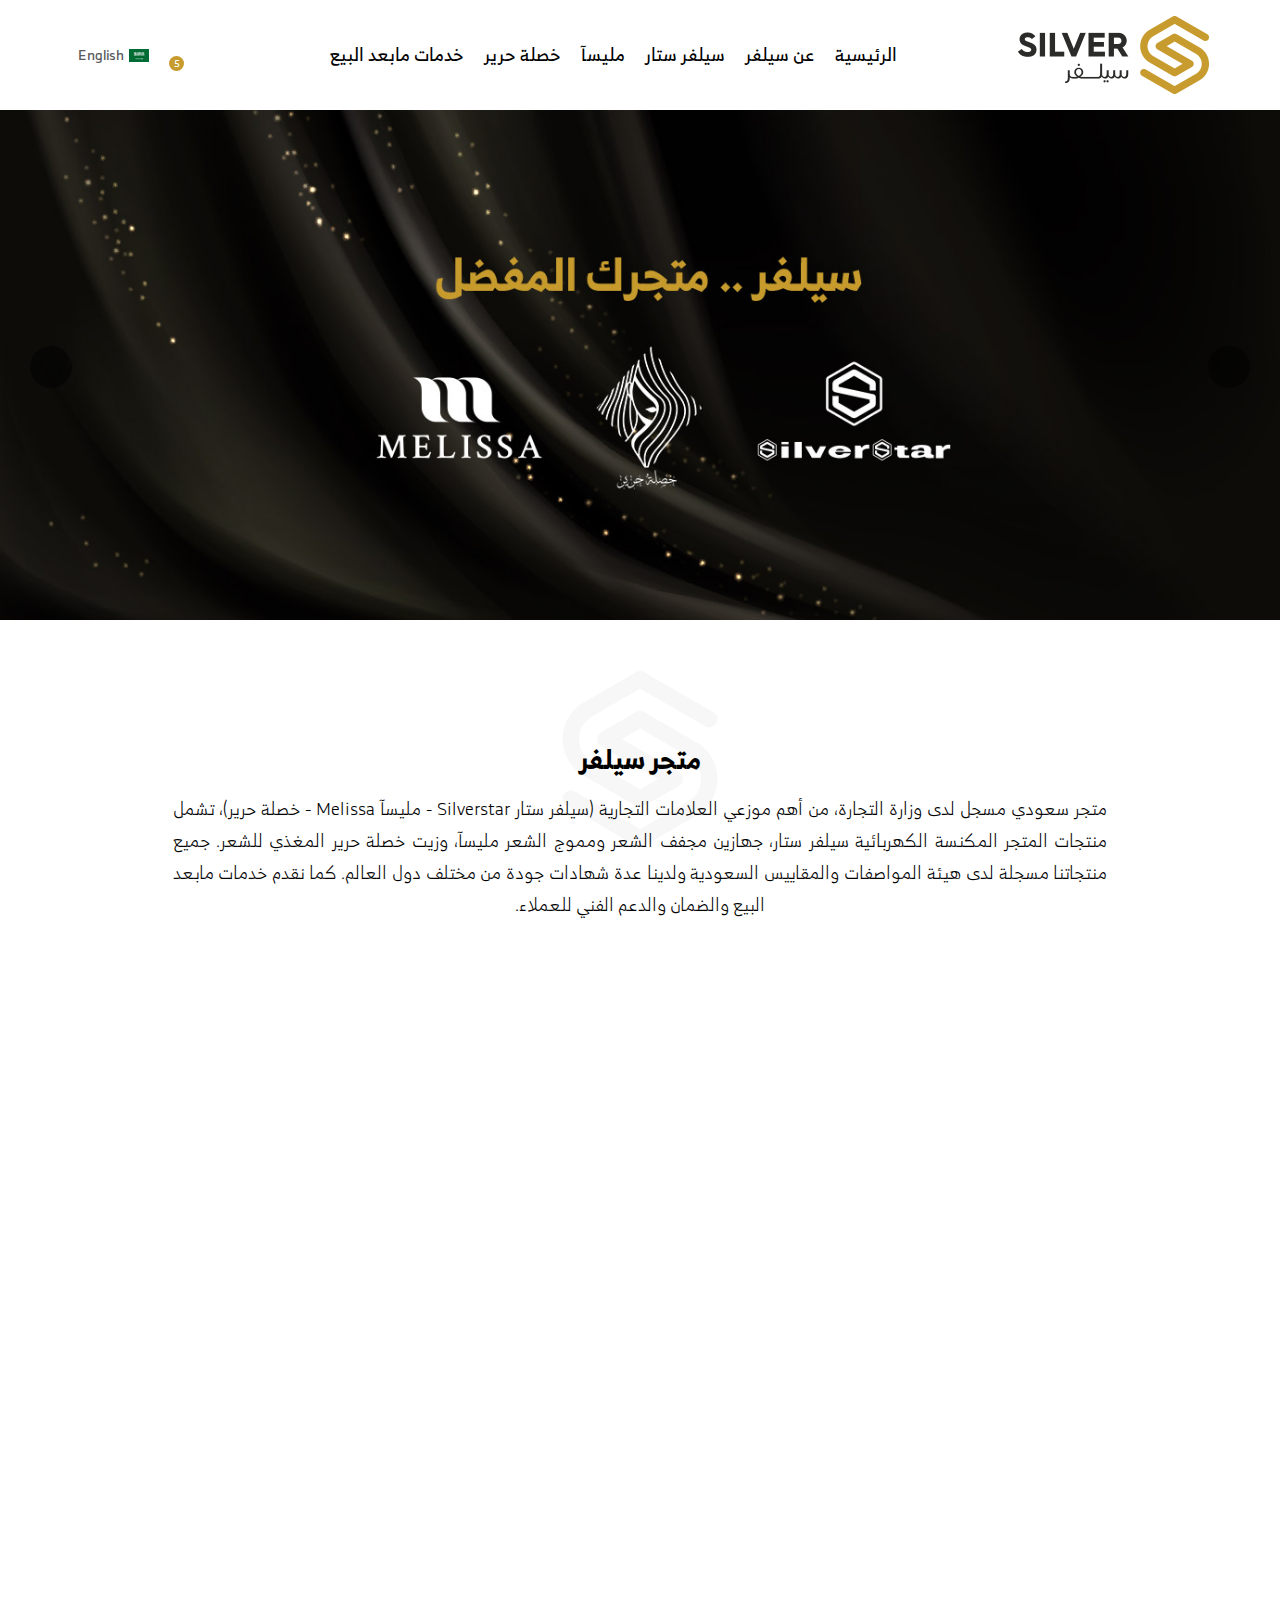
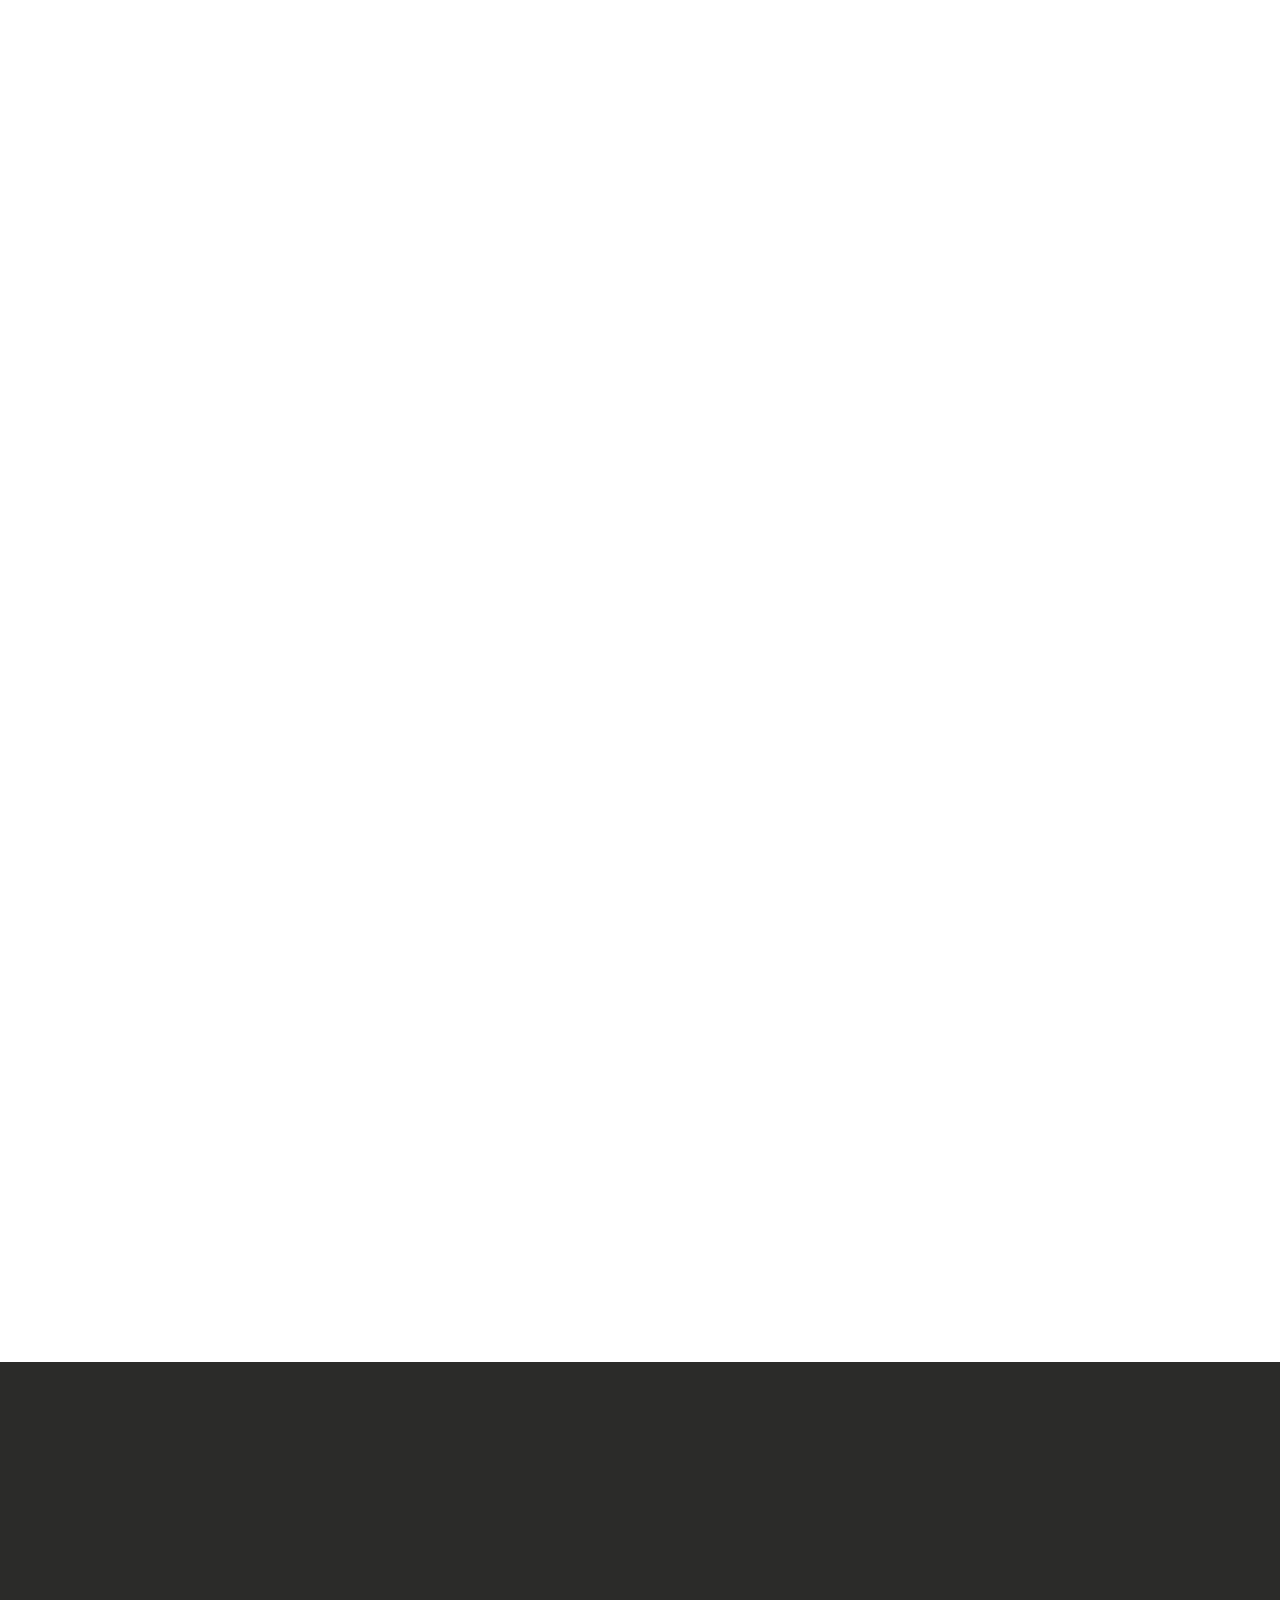
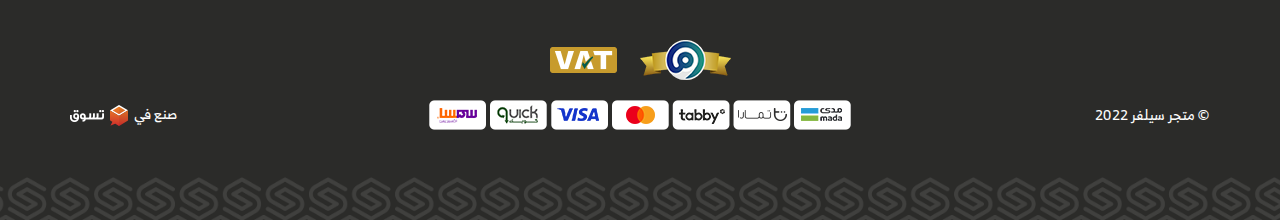
==== index.html @ 033abff6 "edit css" ====
<!DOCTYPE html>
<html lang="ar" dir="rtl">

<head>
    <meta charset="UTF-8">
    <meta http-equiv="X-UA-Compatible" content="IE=edge">
    <meta name="viewport" content="width=device-width, initial-scale=1.0">
    <link rel="icon" href="images/fav.png" type="image/png">
    <link rel="stylesheet" href="style/owl.carousel.min.css">
    <link rel="stylesheet" href="https://maxst.icons8.com/vue-static/landings/line-awesome/line-awesome/1.3.0/css/line-awesome.min.css">
    <link rel="stylesheet" href="style/animate.css">
    <link rel="stylesheet" href="style/bootstrap.min.css">
    <link rel="stylesheet" href="style/bootstrap-rtl.min.css">
    <link rel="stylesheet" href="style/main.css">
    <title>Silver | Home</title>
</head>
<body>

<!-- ~~~~~~~~~~~~~~~~~~~~~~~~~start header~~~~~~~~~~~~~~~~~~~~~ -->
<header>
  <div class="container">
    <div class="header">
      <div class="logo">
        <a href="/index.html" class="anc_gh">
          <img src="images/logo.png" alt="silver logo" width="192" height="80">
        </a>
      </div>
      <nav>

        <div class="navbar_">
          <i class="las la-times close_"></i>
          <div class="lang">
            <div  class="div_lang">
            <img src="images/ar.png" alt="language arabic" width="20" height="13">
            english
            <ul class="ul_gh drop_lang">
              <li><a href="./en.html" class="anc_lang anc_gh">english</a></li>
              <li><a href="./index.html" class="anc_lang anc_gh">العربية</a></li>
            </ul>
            </div>
          </div>
          <ul class="ul_nav ul_gh">
            <li><a href="#" class="anc_nav anc_gh">الرئيسية</a></li>
            <li><a href="#" class="anc_nav anc_gh">عن سيلفر</a></li>
            <li><a href="#" class="anc_nav anc_gh">سيلفر ستار</a></li>
            <li><a href="#" class="anc_nav anc_gh">مليسآ</a></li>
            <li><a href="#" class="anc_nav anc_gh">خصلة حرير</a></li>
            <li><a href="#" class="anc_nav anc_gh">خدمات مابعد البيع</a></li>
          </ul>
        </div>
      </nav>
      <div class="search_lang">
        <i class="las la-bars btn_sho-sear bars_"></i>
        <button class="btn_gh search_ btn_sho-sear">
          <i class="las la-search toggle_"></i>
        </button>
        <button class="btn_gh shopping_ btn_sho-sear">
          <i class="las la-shopping-cart"></i>
          <span>5</span>
        </button>
        <div class="lang">
          <div  class="div_lang">
          <img src="images/ar.png" alt="language arabic" width="20" height="13">
          english
          <ul class="ul_gh drop_lang">
            <li><a href="./en.html" class="anc_lang anc_gh">english</a></li>
            <li><a href="./index.html" class="anc_lang anc_gh">العربية</a></li>
          </ul>
          </div>
        </div>
      </div>
    </div>
    <div class="searsh_parant">
      <div class="search_div">
        <input type="text" placeholder="عن ماذا تبحث؟">
        <button class="search_click btn_gh">
          <i class="las la-search"></i>
        </button>
      </div>
    </div>
  </div>
</header>
<!-- ~~~~~~~~~~~~~~~~~~~~~~~~~start header~~~~~~~~~~~~~~~~~~~~~ -->

<!-- ~~~~~~~~~~~~~~~~~~~~~~~~~start slider~~~~~~~~~~~~~~~~~~~~~ -->
<div class="slider_parant wow fadeInDown">
    <div class="slider">
      <div class="owl-carousel">
        <div class="item">
          <a href="#" class="anc_slider anc_gh">
            <img src="images/slider.jpg" alt="slider img" width="1">
          </a>
        </div>
        <div class="item">
          <a href="#" class="anc_slider anc_gh">
            <img src="images/slider.jpg" alt="slider img" width="1">
          </a>
        </div>
        <div class="item">
          <a href="#" class="anc_slider anc_gh">
            <img src="images/slider.jpg" alt="slider img" width="1">
          </a>
        </div>
        <div class="item">
          <a href="#" class="anc_slider anc_gh">
            <img src="images/slider.jpg" alt="slider img" width="1">
          </a>
        </div>
      </div>
    </div>
</div>
<!-- ~~~~~~~~~~~~~~~~~~~~~~~~~end slider~~~~~~~~~~~~~~~~~~~~~~~ -->

<!-- ~~~~~~~~~~~~~~~~~~~~~~~~~start store~~~~~~~~~~~~~~~~~~~~~~ -->
<div class="store_parant">
  <div class="container">
    <div class="store">
      <div class="title_div">
        <h3 class="m_P_gh title_m">متجر سيلفر</h3>
        <img src="images/shape.png" alt="shape img" class="shape_pso">
      </div>
      <p class="m_P_gh silver_p wow fadeInDown">متجر سعودي مسجل لدى وزارة
        التجارة، من أهم موزعي العلامات التجارية (سيلفر ستار Silverstar - مليسآ Melissa - خصلة حرير)، تشمل منتجات المتجر المكنسة الكهربائية سيلفر ستار، جهازين مجفف 
        الشعر ومموج الشعر مليسآ، وزيت خصلة حرير المغذي للشعر. جميع منتجاتنا مسجلة لدى هيئة المواصفات والمقاييس السعودية ولدينا عدة شهادات جودة من مختلف دول 
        العالم.
        كما نقدم خدمات مابعد البيع والضمان والدعم الفني للعملاء.</p>
        <a href="#" class="anc_gh anc_banner wow fadeInDown">
          <img src="images/banners/1.jpg" alt="banner item">
        </a>
        <a href="#" class="anc_gh anc_banner wow fadeInDown">
          <img src="images/banners/2.jpg" alt="banner item">
        </a>
        <a href="#" class="anc_gh anc_banner wow fadeInDown">
          <img src="images/banners/3.jpg" alt="banner item">
        </a>
    </div>
  </div>
</div>
<!-- ~~~~~~~~~~~~~~~~~~~~~~~~~~~end store~~~~~~~~~~~~~~~~~~~~~~ -->

<!-- ~~~~~~~~~~~~~~~~~~~~~~~~~start testimonials~~~~~~~~~~~~~~~ -->
<div class="testimonials_parant wow pulse  animated">
  <div class="container">
    <div class="testimonials">
      <h3 class="m_P_gh title_m"> ماذا يقول عنا العملاء؟</h3>
      <div class="owl-carousel">
        <div class="item">
          <div class="div_item">
            <i class="las la-quote-right"></i>
            <h4 class="m_P_gh testi_t">نايف العتيبي</h4>
            <div class="stars">
              <i class="las la-star active_"></i>
              <i class="las la-star active_"></i>
              <i class="las la-star active_"></i>
              <i class="las la-star active_"></i>
              <i class="las la-star"></i>
            </div>
            <p class="m_P_gh testi_p">خلافاَ للإعتقاد السائد فإن لوريم إيبسوم ليس نصاَ عشوائياً، بل إن له جذور في الأدب اللاتيني الكلاسيكي منذ العام 45 قبل الميلاد</p>
          </div>
        </div>
        <div class="item">
          <div class="div_item">
            <i class="las la-quote-right"></i>
            <h4 class="m_P_gh testi_t">نايف العتيبي</h4>
            <div class="stars">
              <i class="las la-star active_"></i>
              <i class="las la-star active_"></i>
              <i class="las la-star active_"></i>
              <i class="las la-star active_"></i>
              <i class="las la-star"></i>
            </div>
            <p class="m_P_gh testi_p">خلافاَ للإعتقاد السائد فإن لوريم إيبسوم ليس نصاَ عشوائياً، بل إن له جذور في الأدب اللاتيني الكلاسيكي منذ العام 45 قبل الميلاد</p>
          </div>
        </div>
        <div class="item">
          <div class="div_item">
            <i class="las la-quote-right"></i>
            <h4 class="m_P_gh testi_t">نايف العتيبي</h4>
            <div class="stars">
              <i class="las la-star active_"></i>
              <i class="las la-star active_"></i>
              <i class="las la-star active_"></i>
              <i class="las la-star active_"></i>
              <i class="las la-star"></i>
            </div>
            <p class="m_P_gh testi_p">خلافاَ للإعتقاد السائد فإن لوريم إيبسوم ليس نصاَ عشوائياً، بل إن له جذور في الأدب اللاتيني الكلاسيكي منذ العام 45 قبل الميلاد</p>
          </div>
        </div>
        <div class="item">
          <div class="div_item">
            <i class="las la-quote-right"></i>
            <h4 class="m_P_gh testi_t">نايف العتيبي</h4>
            <div class="stars">
              <i class="las la-star active_"></i>
              <i class="las la-star active_"></i>
              <i class="las la-star active_"></i>
              <i class="las la-star active_"></i>
              <i class="las la-star"></i>
            </div>
            <p class="m_P_gh testi_p">خلافاَ للإعتقاد السائد فإن لوريم إيبسوم ليس نصاَ عشوائياً، بل إن له جذور في الأدب اللاتيني الكلاسيكي منذ العام 45 قبل الميلاد</p>
          </div>
        </div>
      </div>
    </div>
  </div>
</div>
<!-- ~~~~~~~~~~~~~~~~~~~~~~~~~end testimonials~~~~~~~~~~~~~~~~~ -->

<!-- ~~~~~~~~~~~~~~~~~~~~~~~~~start features~~~~~~~~~~~~~~~~~~~ -->
<div class="features_parant wow fadeInDown">
  <div class="container">
    <div class="features">
      <div class="feat_div">
        <i class="las la-shield-alt"></i>
        <div class="text_div">
          <h4 class="m_P_gh feat_title">منتجات عالية الجودة</h4>
          <p class="m_P_gh feat_p">ضمان لمدة عام كامل</p>
        </div>
      </div>
      <div class="feat_div">
        <i class="las la-credit-card"></i>
        <div class="text_div">
          <h4 class="m_P_gh feat_title">وسائل دفع متعدة</h4>
          <p class="m_P_gh feat_p">امنه وموثوثة 100%</p>
        </div>
      </div>
      <div class="feat_div">
        <i class="las la-calendar-check"></i>
        <div class="text_div">
          <h4 class="m_P_gh feat_title">الدفع بالتقسيط</h4>
          <p class="m_P_gh feat_p">عبر شركتي تابي وتمارا</p>
        </div>
      </div>
      <div class="feat_div">
        <i class="las la-headset"></i>
        <div class="text_div">
          <h4 class="m_P_gh feat_title">دعم فني للعملاء</h4>
          <p class="m_P_gh feat_p">خدمة مميزه 24/7</p>
        </div>
      </div>
    </div>
  </div>
</div>
<!-- ~~~~~~~~~~~~~~~~~~~~~~~~~end features~~~~~~~~~~~~~~~~~~~~~ -->
<!-- ~~~~~~~~~~~~~~~~~~~~~start footer~~~~~~~~~~~~~~~~~~~~~~~~~ -->
<footer>
  <div class="container">
    <div class="footer wow fadeInDown">
      <div class="row">
        <div class="col-md-2">
          <div class="logo_f">
            <a href="/index.html" class="anc_logo_">
              <img src="images/logo_f.png" alt="logo footer">
            </a>
          </div>
        </div>
        <div class="col-md-2">
          <div class="f_div">
            <h2 class="f_btn m_P_gh" role="button" data-toggle="collapse" data-target="#ac"> معلومات</h2>
            <ul id="ac" class="ul_list ul_gh collapse">
              <li><a href="#" class="anc_gh">من نحن</a></li>
              <li><a href="#" class="anc_gh"> الشحن والتوصيل</a></li>
              <li><a href="#" class="anc_gh">الحسابات البنكية</a></li>
              <li><a href="#" class="anc_gh">الخصوصية</a></li>
              <li><a href="#" class="anc_gh">شروط الإستخدام</a></li>
            </ul>
          </div>
        </div>
        <div class="col-md-2">
          <div class="f_div">
            <h2 class="m_P_gh f_btn" role="button" data-toggle="collapse" data-target="#acd"> خدمة العملاء</h2>
            <ul id="acd" class="ul_list ul_gh collapse">
              <li><a href="#" class="anc_gh"> اتصل بنا</a></li>
              <li><a href="#" class="anc_gh">ارجاع الطلب  </a></li>
              <li><a href="#" class="anc_gh"> خريطة الموقع</a></li>
            </ul>
          </div>
        </div>
        <div class="col-md-2">
          <div class="f_div">
            <h2 class="m_P_gh f_btn" role="button" data-toggle="collapse" data-target="#acf"> اضافات</h2>
            <ul id="acf" class="ul_list ul_gh collapse">
              <li><a href="#" class="anc_gh">الشركات </a></li>
              <li><a href="#" class="anc_gh"> قسائم الهدايا </a></li>
              <li><a href="#" class="anc_gh"> نظام العمولة</a></li>
              <li><a href="#" class="anc_gh">العروض المميزة</a></li>
            </ul>
          </div>
        </div>
        <div class="col-md-4">
          <div class="newslatter">
            <h4 class="m_P_gh f_btn">النشرة البريدية</h4>
            <div>
              <p class="m_P_gh">اشترك في النشرة البريدية ليصلك جديد منتجاتنا وعروضنا</p>
              <div class="input_div">
                <input type="text" placeholder="ادخل بريدك الإلكتروني">
                <button class="btn_gh btn_newsla">
                  اشتراك
                </button>
              </div>
              <div class="social_media">
                <ul class="ul_gh ul_social">
                  <li><a href="#"><i class="lab la-instagram"></i></a></li>
                  <li><a href="#"><i class="lab la-whatsapp"></i></a></li>
                  <li><a href="#"><i class="lab la-twitter"></i></a></li>
                </ul>
              </div>
            </div>
          </div>
        </div>
      </div>
    </div>
  </div>
</footer>
<!-- ~~~~~~~~~~~~~~~~~~~~~end footer~~~~~~~~~~~~~~~~~~~~~~~~~~~ -->

<!-- ~~~~~~~~~~~~~~~~~~~start copyright~~~~~~~~~~~~~~~~~~~~~~~~ -->
<div class="copyright_parant">
  <img src="images/Shape_f.png" alt="shape footer" class="shape_f">
  <div class="container">
    <div class="copyright">
      <div>
        <a href="https://maroof.sa/30220" class="anc_gh maroof">
          <img src="images/maroof.png" alt="maroof">
        </a>
        <a href="#" class="anc_gh">
          <img src="images/vat.png" alt="vat">
        </a>
      </div>
      <div class="tasawk_div">
        <p class="m_P_gh">
          ©
          متجر سيلفر 2022
        </p>
        <img src="images/visa.png" alt="visa" class="visa">
        <p class="m_P_gh">
          صنع في
          <a href="https://tasawk.com.sa/" class="anc_tasawk">
            <img src="images/tasawk.png" alt="tasawk" class="tasawk_logo">
          </a>
        </p>
      </div>
    </div>
  </div>
</div>
<!-- ~~~~~~~~~~~~~~~~~~~~~end copyright~~~~~~~~~~~~~~~~~~~~~~~~ -->



    <script src="js/jquery-2.2.1.min.js"></script>
    <script src="js/bootstrap.min.js"></script>
    <script src="js/owl.carousel.min.js"></script>
    <script src="js/wow.min.js"></script>
    <script src="js/script.js"></script>
</body>

</html>
---- style/main.css ----
@charset "UTF-8";
header {
  padding: 15px 0;
}

header .header {
  display: -webkit-box;
  display: -ms-flexbox;
  display: flex;
  -webkit-box-align: center;
      -ms-flex-align: center;
          align-items: center;
  -webkit-box-pack: justify;
      -ms-flex-pack: justify;
          justify-content: space-between;
}

.logo img {
  width: auto;
  height: auto;
}

.close_, .bars_ {
  display: none;
}

.lang {
  position: relative;
}

.lang .div_lang, .lang .drop_lang .anc_lang, .navbar_ .lang .drop_lang .anc_lang {
  display: -webkit-box;
  display: -ms-flexbox;
  display: flex;
  -webkit-box-align: center;
      -ms-flex-align: center;
          align-items: center;
  -webkit-box-pack: center;
      -ms-flex-pack: center;
          justify-content: center;
  color: #57595b;
  font-size: 14px;
  font-weight: 400;
  text-transform: capitalize;
  -webkit-transition: .5s;
  transition: .5s;
  z-index: 111;
  cursor: pointer;
}

.lang .div_lang:hover, .lang .drop_lang .anc_lang:hover {
  color: #c79b2d;
}

.lang .div_lang:hover::after, .lang .drop_lang .anc_lang:hover::after {
  color: #c79b2d;
}

.lang .div_lang:hover .drop_lang, .lang .drop_lang .anc_lang:hover .drop_lang {
  opacity: 1;
  visibility: visible;
  z-index: 50;
}

.lang .div_lang img, .lang .drop_lang .anc_lang img, .navbar_ .lang .drop_lang .anc_lang img {
  -webkit-margin-end: 5px;
          margin-inline-end: 5px;
}

.lang .div_lang::after, .lang .drop_lang .anc_lang::after, .navbar_ .lang .drop_lang .anc_lang::after {
  content: "\";
  font-family: "line Awesome Free";
  font-weight: 900;
  color: #57595b;
  font-size: 8px;
  -webkit-transition: .5s;
  transition: .5s;
  -webkit-margin-start: 2px;
          margin-inline-start: 2px;
}

.lang .drop_lang {
  position: absolute;
  top: 25px;
  -webkit-transform: translateX(-50%);
          transform: translateX(-50%);
  left: 50%;
  background-color: #ffffff;
  -webkit-box-shadow: 0px 0px 5px 0px #0000001a;
          box-shadow: 0px 0px 5px 0px #0000001a;
  padding: 10px 0;
  min-width: 100px;
  border-radius: 8px;
  visibility: hidden;
  opacity: 0;
  z-index: 0;
  -webkit-transition: .5s;
  transition: .5s;
}

.lang .drop_lang li:first-child {
  margin-bottom: 5px;
}

.lang .drop_lang .anc_lang::after {
  display: none;
}

nav {
  -webkit-transition: .5s;
  transition: .5s;
}

.navbar_ .lang {
  display: none;
  position: relative;
}

.navbar_ .lang .div_lang, .navbar_ .lang .drop_lang .anc_lang {
  display: -webkit-box;
  display: -ms-flexbox;
  display: flex;
  -webkit-box-align: center;
      -ms-flex-align: center;
          align-items: center;
  -webkit-box-pack: center;
      -ms-flex-pack: center;
          justify-content: center;
  color: #57595b;
  font-size: 14px;
  font-weight: 400;
  text-transform: capitalize;
  -webkit-transition: .5s;
  transition: .5s;
  z-index: 111;
  cursor: pointer;
}

.navbar_ .lang .div_lang:hover, .navbar_ .lang .drop_lang .anc_lang:hover {
  color: #c79b2d;
}

.navbar_ .lang .div_lang:hover::after, .navbar_ .lang .drop_lang .anc_lang:hover::after {
  color: #c79b2d;
}

.navbar_ .lang .div_lang:hover .drop_lang, .navbar_ .lang .drop_lang .anc_lang:hover .drop_lang {
  opacity: 1;
  visibility: visible;
  z-index: 50;
}

.navbar_ .lang .div_lang img, .navbar_ .lang .drop_lang .anc_lang img {
  -webkit-margin-end: 5px;
          margin-inline-end: 5px;
}

.navbar_ .lang .div_lang::after, .navbar_ .lang .drop_lang .anc_lang::after {
  content: "\";
  font-family: "line Awesome Free";
  font-weight: 900;
  color: #57595b;
  font-size: 8px;
  -webkit-transition: .5s;
  transition: .5s;
  -webkit-margin-start: 2px;
          margin-inline-start: 2px;
}

.navbar_ .lang .drop_lang {
  position: absolute;
  top: 25px;
  -webkit-transform: translateX(-50%);
          transform: translateX(-50%);
  left: 50%;
  background-color: #ffffff;
  -webkit-box-shadow: 0px 0px 5px 0px #0000001a;
          box-shadow: 0px 0px 5px 0px #0000001a;
  padding: 10px 0;
  min-width: 100px;
  border-radius: 8px;
  visibility: hidden;
  opacity: 0;
  z-index: 0;
  -webkit-transition: .5s;
  transition: .5s;
}

.navbar_ .lang .drop_lang li:first-child {
  margin-bottom: 5px;
}

.navbar_ .lang .drop_lang .anc_lang::after {
  display: none;
}

html[dir="ltr"] .navbar_ .lang {
  left: 20px;
}

html[dir="rtl"] .navbar_ .lang {
  right: 20px;
}

.navbar_ .ul_nav {
  display: -webkit-box;
  display: -ms-flexbox;
  display: flex;
  -webkit-box-align: center;
      -ms-flex-align: center;
          align-items: center;
}

.navbar_ .ul_nav li:not(:last-child) .anc_nav {
  -webkit-margin-end: 20px;
          margin-inline-end: 20px;
}

.navbar_ .ul_nav .anc_nav {
  font-size: 18px;
  font-weight: 400;
  color: #000;
  text-transform: capitalize;
  -webkit-transition: .5s;
  transition: .5s;
}

.navbar_ .ul_nav .anc_nav:hover {
  color: #c79b2d;
}

.search_lang {
  display: -webkit-box;
  display: -ms-flexbox;
  display: flex;
  -webkit-box-align: center;
      -ms-flex-align: center;
          align-items: center;
  -webkit-box-pack: center;
      -ms-flex-pack: center;
          justify-content: center;
}

.search_lang .btn_sho-sear {
  font-size: 24px;
  color: #000;
  -webkit-margin-end: 30px;
          margin-inline-end: 30px;
  -webkit-transition: .5s;
  transition: .5s;
}

.search_lang .btn_sho-sear:hover {
  color: #c79b2d;
}

.search_lang .shopping_ {
  position: relative;
}

.search_lang .shopping_ span {
  font-size: 10px;
  position: absolute;
  right: -5px;
  top: 1px;
  background-color: #c79b2d;
  border-radius: 50%;
  width: 15px;
  height: 15px;
  font-weight: 400;
  color: #ffffff;
  display: -webkit-box;
  display: -ms-flexbox;
  display: flex;
  -webkit-box-align: center;
      -ms-flex-align: center;
          align-items: center;
  -webkit-box-pack: center;
      -ms-flex-pack: center;
          justify-content: center;
}

.searsh_parant {
  text-align: center;
  display: none;
}

.search_div {
  width: 90%;
  margin: 10px auto 0;
  position: relative;
}

.search_div input {
  height: 45px;
  border-radius: 22.5px;
  width: 100%;
  border: 1px solid transparent;
  background-color: #f7f7f7;
  padding: 0 20px;
}

.search_div input:focus {
  outline: 0;
  border-color: #c79b2d;
}

.search_div .search_click {
  position: absolute;
  -webkit-transform: translateY(-50%);
          transform: translateY(-50%);
  top: 50%;
  font-size: 20px;
  -webkit-transition: .5s;
  transition: .5s;
  width: 35px;
  height: 35px;
  border-radius: 50%;
  background-color: #c79b2d;
  color: #ffffff;
}

html[dir="ltr"] .search_div .search_click {
  right: 5px;
}

html[dir="rtl"] .search_div .search_click {
  left: 5px;
}

.search_div .search_click:hover {
  background-color: transparent;
  color: #c79b2d;
}

.la-search {
  -webkit-transform: rotate(-90deg);
          transform: rotate(-90deg);
}

@media only screen and (max-width: 767px) {
  header {
    padding: 5px 0;
  }
  .bars_ {
    display: block;
  }
  .lang {
    display: none;
  }
  .close_ {
    display: block;
    position: absolute;
    top: 20px;
    font-size: 20px;
  }
  html[dir="rtl"] .close_ {
    left: 20px;
  }
  html[dir="ltr"] .close_ {
    right: 20px;
  }
  .logo img {
    width: 130px;
  }
  .search_div {
    width: 100%;
    margin-top: 10px;
  }
  nav {
    position: fixed;
    top: 0;
    width: 100%;
    height: 100%;
    z-index: 99;
    display: -webkit-box;
    display: -ms-flexbox;
    display: flex;
    -webkit-box-pack: center;
        -ms-flex-pack: center;
            justify-content: center;
    padding-top: 100px;
    -webkit-transition: .5s;
    transition: .5s;
    background-color: #ffffff;
  }
  html[dir="ltr"] nav {
    left: -100%;
  }
  html[dir="rtl"] nav {
    right: -100%;
  }
  nav .navbar_ .lang {
    position: absolute;
    top: 20px;
    display: block;
  }
  nav .navbar_ .ul_nav {
    -webkit-box-orient: vertical;
    -webkit-box-direction: normal;
        -ms-flex-direction: column;
            flex-direction: column;
  }
  nav .navbar_ .ul_nav li:not(:last-child) .anc_nav {
    -webkit-margin-end: 0;
            margin-inline-end: 0;
    margin-bottom: 10px;
  }
  nav .navbar_ .ul_nav .anc_nav {
    margin: 0;
  }
  .search_lang .btn_sho-sear {
    -webkit-margin-end: 0px;
            margin-inline-end: 0px;
    -webkit-margin-start: 15px;
            margin-inline-start: 15px;
  }
}

html[dir="ltr"] .open_ {
  left: 0;
}

html[dir="rtl"] .open_ {
  right: 0;
}

footer {
  padding: 70px 0 15px;
  background-color: #2b2b29;
}

footer .logo_f {
  margin-top: -9px;
}

footer .f_btn {
  font-size: 17px;
  color: #ffffff;
  margin-bottom: 15px;
  font-weight: 700;
  text-transform: capitalize;
  cursor: inherit;
}

footer .ul_list {
  text-align: start;
}

footer .ul_list a {
  font-size: 16px;
  font-weight: 400;
  line-height: 2;
  -webkit-transition: .5s;
  transition: .5s;
  color: #9d9d9d;
  text-transform: capitalize;
}

footer .ul_list a:hover {
  color: #c79b2d;
}

html[dir="rtl"] footer .ul_list a:hover {
  -webkit-transform: translateX(-5px);
          transform: translateX(-5px);
}

html[dir="ltr"] footer .ul_list a:hover {
  -webkit-transform: translateX(5px);
          transform: translateX(5px);
}

footer .newslatter {
  text-align: start;
}

footer .newslatter p {
  font-size: 14px;
  color: #ffffff;
  font-weight: 400;
  margin-bottom: 20px;
}

footer .newslatter .input_div {
  position: relative;
  margin-bottom: 20px;
}

footer .newslatter .input_div input {
  width: 100%;
  height: 40px;
  background-color: #41413f;
  border: 1px solid transparent;
  -webkit-padding-start: 20px;
          padding-inline-start: 20px;
  border-radius: 23px;
  font-size: 14px;
  font-weight: 400;
  color: #a0a09f;
}

footer .newslatter .input_div input:focus {
  outline: 0;
  border-color: #c79b2d;
}

footer .newslatter .input_div .btn_newsla {
  position: absolute;
  -webkit-transform: translateY(-50%);
          transform: translateY(-50%);
  top: 50%;
  background-color: #ffffff;
  width: 82px;
  height: 30px;
  border-radius: 15px;
  -webkit-transition: .5;
  transition: .5;
  color: #000;
  font-size: 14px;
  font-weight: 700;
}

footer .newslatter .input_div .btn_newsla:hover {
  color: #ffffff;
  background-color: #c79b2d;
}

html[dir="rtl"] footer .newslatter .input_div .btn_newsla {
  left: 5px;
}

html[dir="ltr"] footer .newslatter .input_div .btn_newsla {
  right: 5px;
}

footer .ul_social {
  display: -webkit-box;
  display: -ms-flexbox;
  display: flex;
  -webkit-box-pack: center;
      -ms-flex-pack: center;
          justify-content: center;
}

footer .ul_social li:not(:last-child) a {
  -webkit-margin-end: 10px;
          margin-inline-end: 10px;
}

footer .ul_social a {
  color: #ffffff;
  font-size: 20px;
  -webkit-transition: .5s;
  transition: .5s;
  border-radius: 50%;
  width: 45px;
  height: 45px;
  background-color: #1a1a19;
  display: -webkit-box;
  display: -ms-flexbox;
  display: flex;
  -webkit-box-pack: center;
      -ms-flex-pack: center;
          justify-content: center;
  -webkit-box-align: center;
      -ms-flex-align: center;
          align-items: center;
}

footer .ul_social a:hover {
  color: #ffffff;
  -webkit-transform: translateY(-5px);
          transform: translateY(-5px);
  text-decoration: none;
  background-color: #c79b2d;
}

@media only screen and (max-width: 767px) {
  footer .ul_social .logo {
    text-align: center;
  }
}

@media only screen and (min-width: 992px) {
  .f_div .ul_list {
    display: block;
  }
  .newslatter .coll_ {
    display: block;
  }
}

@media only screen and (max-width: 991px) {
  footer {
    padding: 60px 0 20px;
  }
  footer .logo_f {
    text-align: center;
    margin-bottom: 30px;
  }
  footer .social_media {
    margin-bottom: 20px;
  }
  footer .ul_social {
    -webkit-box-pack: center;
        -ms-flex-pack: center;
            justify-content: center;
  }
  footer .ul_social li a {
    margin: 0 5px;
  }
  footer .f_div .f_btn {
    font-size: 16px;
    width: 100%;
    height: 100%;
    margin-bottom: 20px;
    text-align: start;
    cursor: pointer;
  }
  footer .f_div .f_btn::after {
    font-family: "line Awesome Free";
    content: "\";
    position: absolute;
    color: #ffffff;
    top: -11px;
    font-size: 12px;
    line-height: 3.273;
    font-weight: 900;
    -webkit-transition: .5s;
    transition: .5s;
  }
  html[dir="rtl"] footer .f_div .f_btn::after {
    left: 15px;
  }
  html[dir="ltr"] footer .f_div .f_btn::after {
    right: 15px;
  }
  footer .f_div .f_btn[aria-expanded="true"]::after {
    content: "\f106";
  }
  footer .newslatter {
    padding-top: 40px;
  }
  footer .newslatter .input_div .btn_newsla {
    font-size: 14px;
  }
  footer .newslatter .f_btn {
    font-size: 16px;
    text-align: center;
  }
  footer .newslatter p {
    text-align: center;
  }
  footer .f_div .ul_list a {
    -webkit-margin-start: 15px;
            margin-inline-start: 15px;
  }
  footer .f_div .ul_list li:last-child {
    margin-bottom: 30px;
  }
  footer .f_div .ul_list li:first-child {
    margin-top: -9px;
  }
}

.copyright_parant {
  background-color: #2b2b29;
  position: relative;
}

.copyright_parant .shape_f {
  position: absolute;
  bottom: 0;
  max-width: 100%;
}

.copyright_parant .copyright {
  display: -webkit-box;
  display: -ms-flexbox;
  display: flex;
  -webkit-box-orient: vertical;
  -webkit-box-direction: normal;
      -ms-flex-direction: column;
          flex-direction: column;
  text-align: center;
  padding-bottom: 90px;
}

.copyright_parant .copyright .maroof {
  margin-bottom: 20px;
  -webkit-margin-end: 20px;
          margin-inline-end: 20px;
  max-width: 100%;
}

.copyright_parant .copyright .tasawk_div {
  display: -webkit-box;
  display: -ms-flexbox;
  display: flex;
  -webkit-box-pack: justify;
      -ms-flex-pack: justify;
          justify-content: space-between;
  -webkit-box-align: center;
      -ms-flex-align: center;
          align-items: center;
}

.copyright_parant .copyright .tasawk_div p {
  font-size: 14px;
  color: #ffffff;
  font-weight: 400;
  width: 33.333%;
}

.copyright_parant .copyright .tasawk_div p:first-child {
  text-align: start;
}

.copyright_parant .copyright .tasawk_div p:last-child {
  text-align: end;
}

.copyright_parant .copyright .tasawk_div .tasawk_logo {
  -webkit-margin-start: 3px;
          margin-inline-start: 3px;
}

@media only screen and (max-width: 767px) {
  .copyright_parant .shape_f {
    display: none;
  }
  .copyright_parant .copyright {
    padding-bottom: 20px;
  }
  .copyright_parant .copyright > img {
    margin-bottom: 10px;
  }
  .copyright_parant .copyright .tasawk {
    width: 56%;
    margin: auto;
  }
  .copyright_parant .copyright .tasawk_div {
    -ms-flex-wrap: wrap;
        flex-wrap: wrap;
    overflow: hidden;
    -webkit-box-orient: vertical;
    -webkit-box-direction: normal;
        -ms-flex-direction: column;
            flex-direction: column;
  }
  .copyright_parant .copyright .tasawk_div p {
    width: 100%;
    display: block;
  }
  .copyright_parant .copyright .tasawk_div p:first-child {
    text-align: center;
    -webkit-box-ordinal-group: 3;
        -ms-flex-order: 2;
            order: 2;
    margin-bottom: 10px;
  }
  .copyright_parant .copyright .tasawk_div p:last-child {
    text-align: center;
    -webkit-box-ordinal-group: 4;
        -ms-flex-order: 3;
            order: 3;
  }
  .copyright_parant .copyright .tasawk_div .visa {
    margin-bottom: 20px;
    max-width: 100%;
  }
  .copyright_parant .copyright .tasawk_div .tasawk_logo {
    -webkit-margin-start: 3px;
            margin-inline-start: 3px;
    -webkit-box-ordinal-group: 2;
        -ms-flex-order: 1;
            order: 1;
  }
}

body {
  font-family: "RB";
  font-weight: normal;
  font-style: normal;
}

.ul_gh {
  list-style: none;
  padding: 0;
  margin: 0;
}

.m_P_gh {
  padding: 0;
  margin: 0;
}

.anc_gh {
  display: inline-block;
}

.anc_gh:hover {
  text-decoration: none;
}

.btn_gh {
  border: none;
  padding: 0;
  background-color: transparent;
  border: none;
  display: block;
  cursor: pointer;
  outline: none !important;
  -webkit-transition: 0.5s;
  transition: 0.5s;
}

.d_flex {
  display: -webkit-box;
  display: -ms-flexbox;
  display: flex;
  -webkit-box-align: center;
      -ms-flex-align: center;
          align-items: center;
  -webkit-box-pack: justify;
      -ms-flex-pack: justify;
          justify-content: space-between;
}

.moboverlay {
  position: fixed;
  display: none;
  top: 0;
  bottom: 0;
  right: 0;
  left: 0;
  background-color: rgba(0, 0, 0, 0.3);
  z-index: 99;
  overflow: hidden;
}

.over_ {
  overflow-y: hidden;
}

::-webkit-scrollbar {
  width: 10px;
  height: 100px;
}

/* Handle */
@font-face {
  font-family: 'RB';
  src: url("/fonts/RB-Light.woff2") format("woff2"), url("../fonts/RB-Light.woff") format("woff"), url("../fonts/RB-Light.ttf") format("truetype");
  font-weight: 300;
  font-style: normal;
  font-display: swap;
}

@font-face {
  font-family: 'RB';
  src: url("../fonts/RB-Regular.woff2") format("woff2"), url("../fonts/RB-Regular.woff") format("woff"), url("../fonts/RB-Regular.ttf") format("truetype");
  font-weight: 400;
  font-style: normal;
  font-display: swap;
}

@font-face {
  font-family: 'RB';
  src: url("../fonts/RB-Bold.woff2") format("woff2"), url("../fonts/RB-Bold.woff") format("woff"), url("../fonts/RB-Bold.ttf") format("truetype");
  font-weight: 700;
  font-style: normal;
  font-display: swap;
}

.slider {
  margin-bottom: 50px;
}

.slider .anc_slider {
  display: inline-block;
  width: 100%;
  overflow: hidden;
}

.slider .anc_slider img {
  max-width: 100%;
  -webkit-transition: 15s;
  transition: 15s;
}

.slider .anc_slider img:hover {
  -webkit-transform: scale(1.5);
          transform: scale(1.5);
}

.slider .owl-nav {
  display: -webkit-box;
  display: -ms-flexbox;
  display: flex;
  -webkit-box-pack: justify;
      -ms-flex-pack: justify;
          justify-content: space-between;
}

.slider .owl-nav button.owl-next,
.slider .owl-nav button.owl-prev {
  position: absolute;
  -webkit-transform: translateY(-50%);
          transform: translateY(-50%);
  top: 50%;
  font-size: 20px;
  color: white;
  background-color: rgba(0, 0, 0, 0.5);
  border-radius: 50%;
  width: 42px;
  height: 42px;
  -webkit-transition: .5s;
  transition: .5s;
  display: -webkit-box;
  display: -ms-flexbox;
  display: flex;
  -webkit-box-align: center;
      -ms-flex-align: center;
          align-items: center;
  -webkit-box-pack: center;
      -ms-flex-pack: center;
          justify-content: center;
}

.slider .owl-nav button.owl-next:hover,
.slider .owl-nav button.owl-prev:hover {
  background-color: #c79b2d;
}

.slider .owl-nav button.owl-next {
  left: 30px;
}

.slider .owl-nav button.owl-prev {
  right: 30px;
}

@media only screen and (max-width: 767px) {
  .slider .owl-nav {
    display: none;
  }
}

.slider .owl-dots {
  display: none;
}

@media only screen and (max-width: 767px) {
  .slider .owl-dots {
    display: block;
    position: absolute;
    bottom: 20px;
    left: 50%;
    -webkit-transform: translatex(-50%);
            transform: translatex(-50%);
    color: #2f466e;
    z-index: 9999;
  }
  .slider .owl-dots .owl-dot {
    width: 8px;
    height: 8px;
    border-radius: 50%;
    background-color: #929292;
    opacity: 0.5;
    -webkit-margin-end: 5px;
            margin-inline-end: 5px;
  }
  .slider .owl-dots .active {
    background-color: #c79b2d;
    opacity: 1;
    -webkit-transform: scale(1.2);
            transform: scale(1.2);
    outline: 0;
  }
  .slider .owl-dots {
    bottom: 20px;
  }
  .slider .owl-nav {
    display: none;
  }
}

.store {
  padding-top: 70px;
  margin-bottom: 80px;
  text-align: center;
}

.store .title_div {
  position: relative;
}

.store .title_div .title_m {
  font-size: 26px;
  color: #000;
  font-weight: 700;
  text-align: center;
  text-transform: capitalize;
  margin-bottom: 20px;
}

.store .title_div .shape_pso {
  position: absolute;
  -webkit-transform: translate(-50%, -50%);
          transform: translate(-50%, -50%);
  left: 50%;
  top: 50%;
  z-index: -1;
}

.store .silver_p {
  font-size: 18px;
  color: #000;
  font-weight: 300;
  text-align: justify;
  text-align-last: center;
  line-height: 32px;
  margin: 0 auto 70px;
  width: 82%;
}

.anc_banner {
  overflow: hidden;
  position: relative;
  margin-bottom: 30px;
}

.anc_banner img {
  max-width: 100%;
}

.anc_banner::before {
  background: #ffffffb3;
  bottom: 0;
  content: "";
  left: 0;
  opacity: 0;
  position: absolute;
  right: 0;
  top: 0;
  -webkit-transition: all .8s ease 0s;
  transition: all .8s ease 0s;
  z-index: 9;
}

.anc_banner::after {
  background: #ffffffb3;
  bottom: 0;
  content: "";
  left: 0;
  opacity: 0;
  position: absolute;
  right: 0;
  top: 0;
  padding: 0;
  -webkit-transition: all .8s ease 0s;
  transition: all .8s ease 0s;
  z-index: 9;
}

.anc_banner:hover::before {
  left: 50%;
  opacity: 1;
  -moz-opacity: 1;
  -khtml-opacity: 1;
  -webkit-opacity: 1;
  right: 50%;
}

.anc_banner:hover::after {
  bottom: 50%;
  opacity: 1;
  -moz-opacity: 1;
  -khtml-opacity: 1;
  -webkit-opacity: 1;
  top: 50%;
}

@media only screen and (max-width: 767px) {
  .store {
    padding-top: 10px;
    margin-bottom: 50px;
  }
  .store .title_div .shape_pso {
    width: 90px;
  }
  .store .silver_p {
    margin-bottom: 50px;
    font-size: 16px;
    width: 100%;
  }
  .anc_banner {
    margin-bottom: 15px;
  }
}

.testimonials {
  margin-bottom: 120px;
}

.testimonials .owl-nav {
  display: -webkit-box;
  display: -ms-flexbox;
  display: flex;
  -webkit-box-pack: justify;
      -ms-flex-pack: justify;
          justify-content: space-between;
}

.testimonials .owl-nav button.owl-next,
.testimonials .owl-nav button.owl-prev {
  position: absolute;
  -webkit-transform: translateY(-50%);
          transform: translateY(-50%);
  top: 50%;
  font-size: 20px;
  color: white;
  background-color: rgba(0, 0, 0, 0.5);
  border-radius: 50%;
  width: 42px;
  height: 42px;
  -webkit-transition: .5s;
  transition: .5s;
  display: -webkit-box;
  display: -ms-flexbox;
  display: flex;
  -webkit-box-align: center;
      -ms-flex-align: center;
          align-items: center;
  -webkit-box-pack: center;
      -ms-flex-pack: center;
          justify-content: center;
}

.testimonials .owl-nav button.owl-next:hover,
.testimonials .owl-nav button.owl-prev:hover {
  background-color: #c79b2d;
}

.testimonials .owl-nav button.owl-next {
  left: 30px;
}

.testimonials .owl-nav button.owl-prev {
  right: 30px;
}

@media only screen and (max-width: 767px) {
  .testimonials .owl-nav {
    display: none;
  }
}

.testimonials .owl-nav button.owl-next {
  left: -70px;
}

.testimonials .owl-nav button.owl-prev {
  right: -70px;
}

.testimonials .owl-dots {
  display: none;
}

.testimonials .title_m {
  font-size: 26px;
  color: #000;
  font-weight: 700;
  text-align: center;
  text-transform: capitalize;
  margin-bottom: 40px;
  font-size: 30px;
}

.div_item {
  padding: 40px 30px;
  background-color: #f7f7f7;
}

.div_item > i {
  font-size: 80px;
  color: #e6e6e6;
  position: absolute;
  top: 10px;
  z-index: 1;
}

html[dir="rtl"] .div_item > i {
  -webkit-transform: scaleX(-1);
          transform: scaleX(-1);
  left: 20px;
}

html[dir="ltr"] .div_item > i {
  right: 20px;
}

.div_item .testi_t {
  font-size: 16px;
  color: #2b2b29;
  font-weight: 700;
  margin-bottom: 10px;
}

.div_item .testi_p {
  font-size: 17px;
  z-index: 11;
  color: #000;
  font-weight: 300;
}

.div_item .stars {
  margin-bottom: 20px;
}

.div_item .stars i {
  color: #cfcfcf;
  font-size: 18px;
}

.div_item .stars i.active_ {
  color: #f6be28;
}

@media only screen and (max-width: 767px) {
  .testimonials {
    margin-bottom: 60px;
  }
  .testimonials .owl-dots {
    display: block;
    position: absolute;
    bottom: 20px;
    left: 50%;
    -webkit-transform: translatex(-50%);
            transform: translatex(-50%);
    color: #2f466e;
    z-index: 9999;
  }
  .testimonials .owl-dots .owl-dot {
    width: 8px;
    height: 8px;
    border-radius: 50%;
    background-color: #929292;
    opacity: 0.5;
    -webkit-margin-end: 5px;
            margin-inline-end: 5px;
  }
  .testimonials .owl-dots .active {
    background-color: #c79b2d;
    opacity: 1;
    -webkit-transform: scale(1.2);
            transform: scale(1.2);
    outline: 0;
  }
  .testimonials .title_m {
    margin-bottom: 30px;
    font-size: 23px;
  }
  .testimonials .owl-dots {
    display: block;
    bottom: 15px;
  }
  .testimonials .owl-nav {
    display: none;
  }
}

.features_parant {
  border-top: 1px solid #e6e6e6;
}

.features {
  padding: 40px 0;
  display: -webkit-box;
  display: -ms-flexbox;
  display: flex;
  -webkit-box-pack: justify;
      -ms-flex-pack: justify;
          justify-content: space-between;
}

.feat_div {
  display: -webkit-box;
  display: -ms-flexbox;
  display: flex;
  -webkit-box-align: center;
      -ms-flex-align: center;
          align-items: center;
}

.feat_div > i {
  font-size: 48px;
  color: #c79b2d;
  -webkit-margin-end: 30px;
          margin-inline-end: 30px;
}

.feat_div .feat_title {
  font-size: 20px;
  font-weight: 700;
  color: #000;
  margin-bottom: 10px;
}

html[dir="ltr"] .feat_div .feat_title {
  font-size: 18px;
}

.feat_div .feat_p {
  font-size: 16px;
  color: #757575;
}

@media only screen and (max-width: 991px) {
  .feat_div {
    -webkit-box-orient: vertical;
    -webkit-box-direction: normal;
        -ms-flex-direction: column;
            flex-direction: column;
  }
  .feat_div > i {
    -webkit-margin-end: 0px;
            margin-inline-end: 0px;
    margin-bottom: 15px;
  }
  .feat_div .feat_title {
    text-align: center;
  }
  .feat_div .feat_p {
    text-align: center;
  }
}

@media only screen and (max-width: 767px) {
  .features {
    -webkit-box-orient: vertical;
    -webkit-box-direction: normal;
        -ms-flex-direction: column;
            flex-direction: column;
  }
  .feat_div {
    margin-bottom: 20px;
  }
  .feat_div > i {
    margin-bottom: 5px;
  }
}
/*# sourceMappingURL=main.css.map */
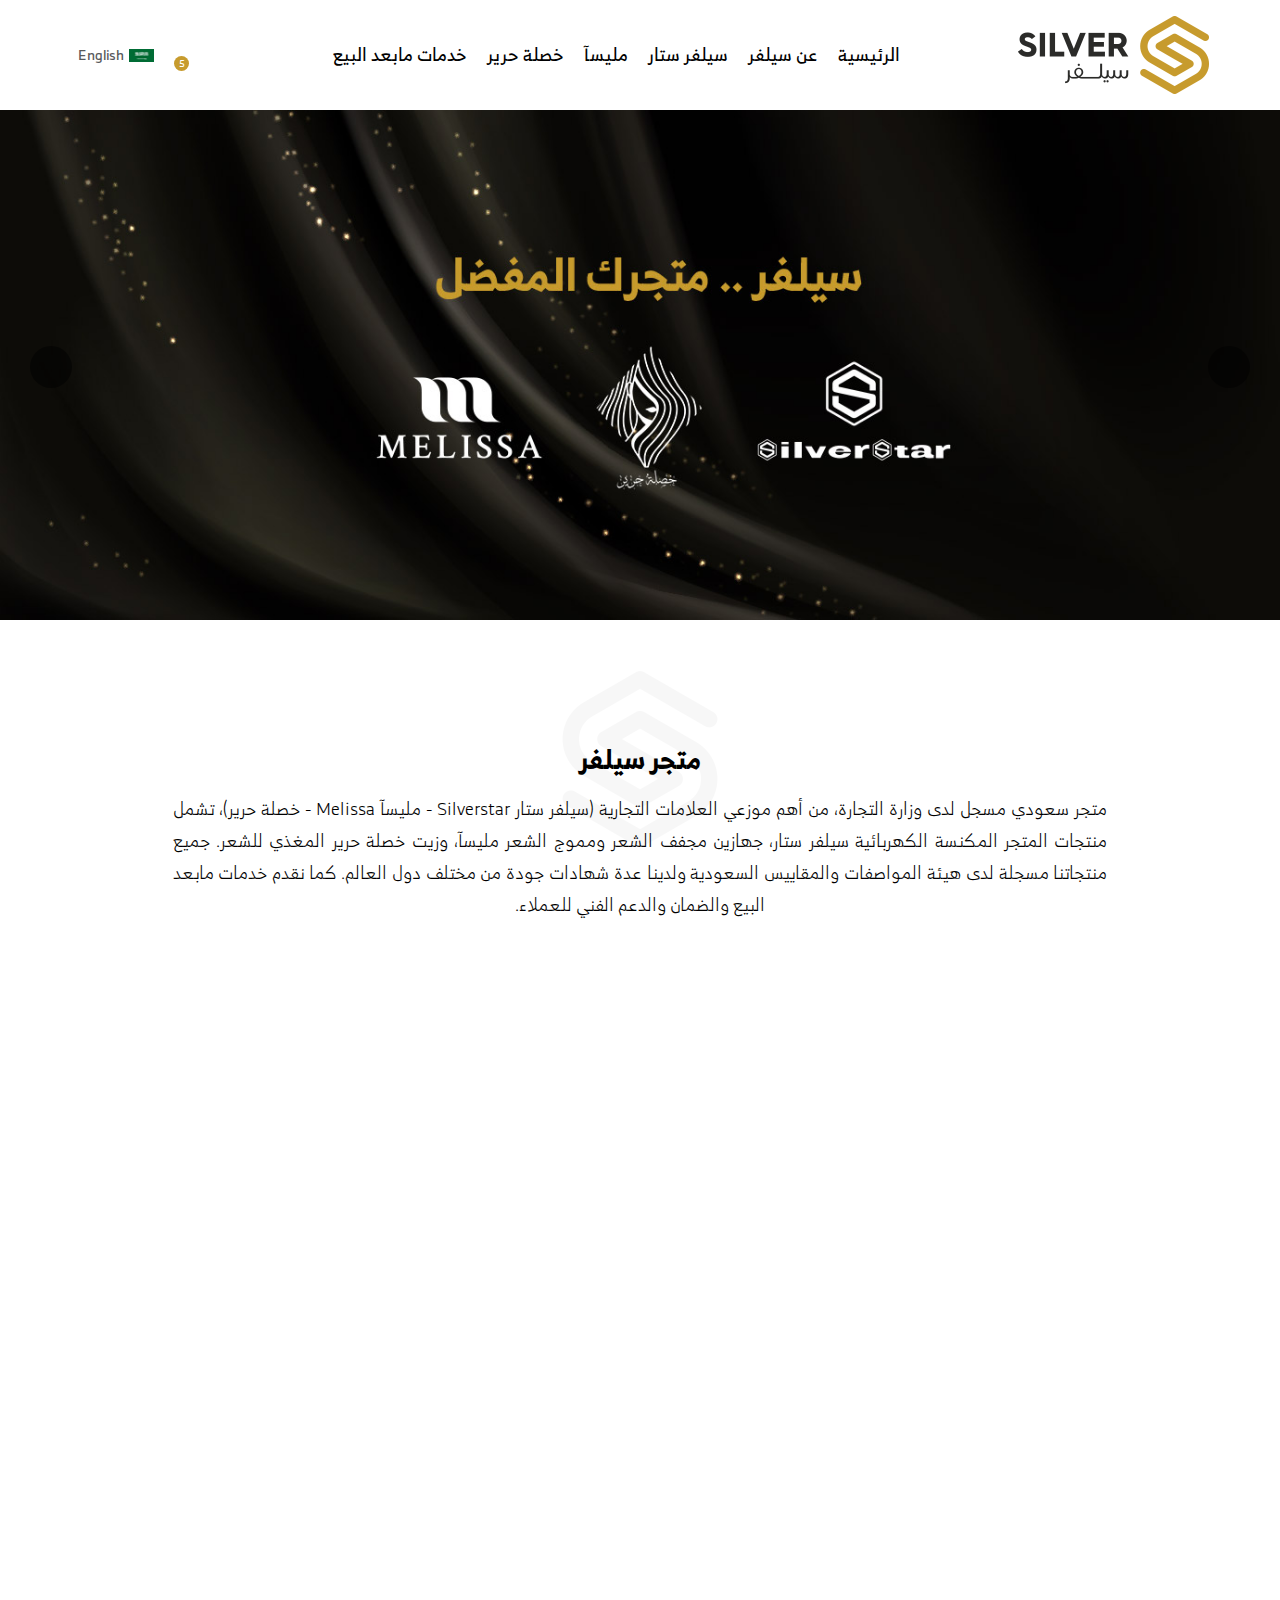
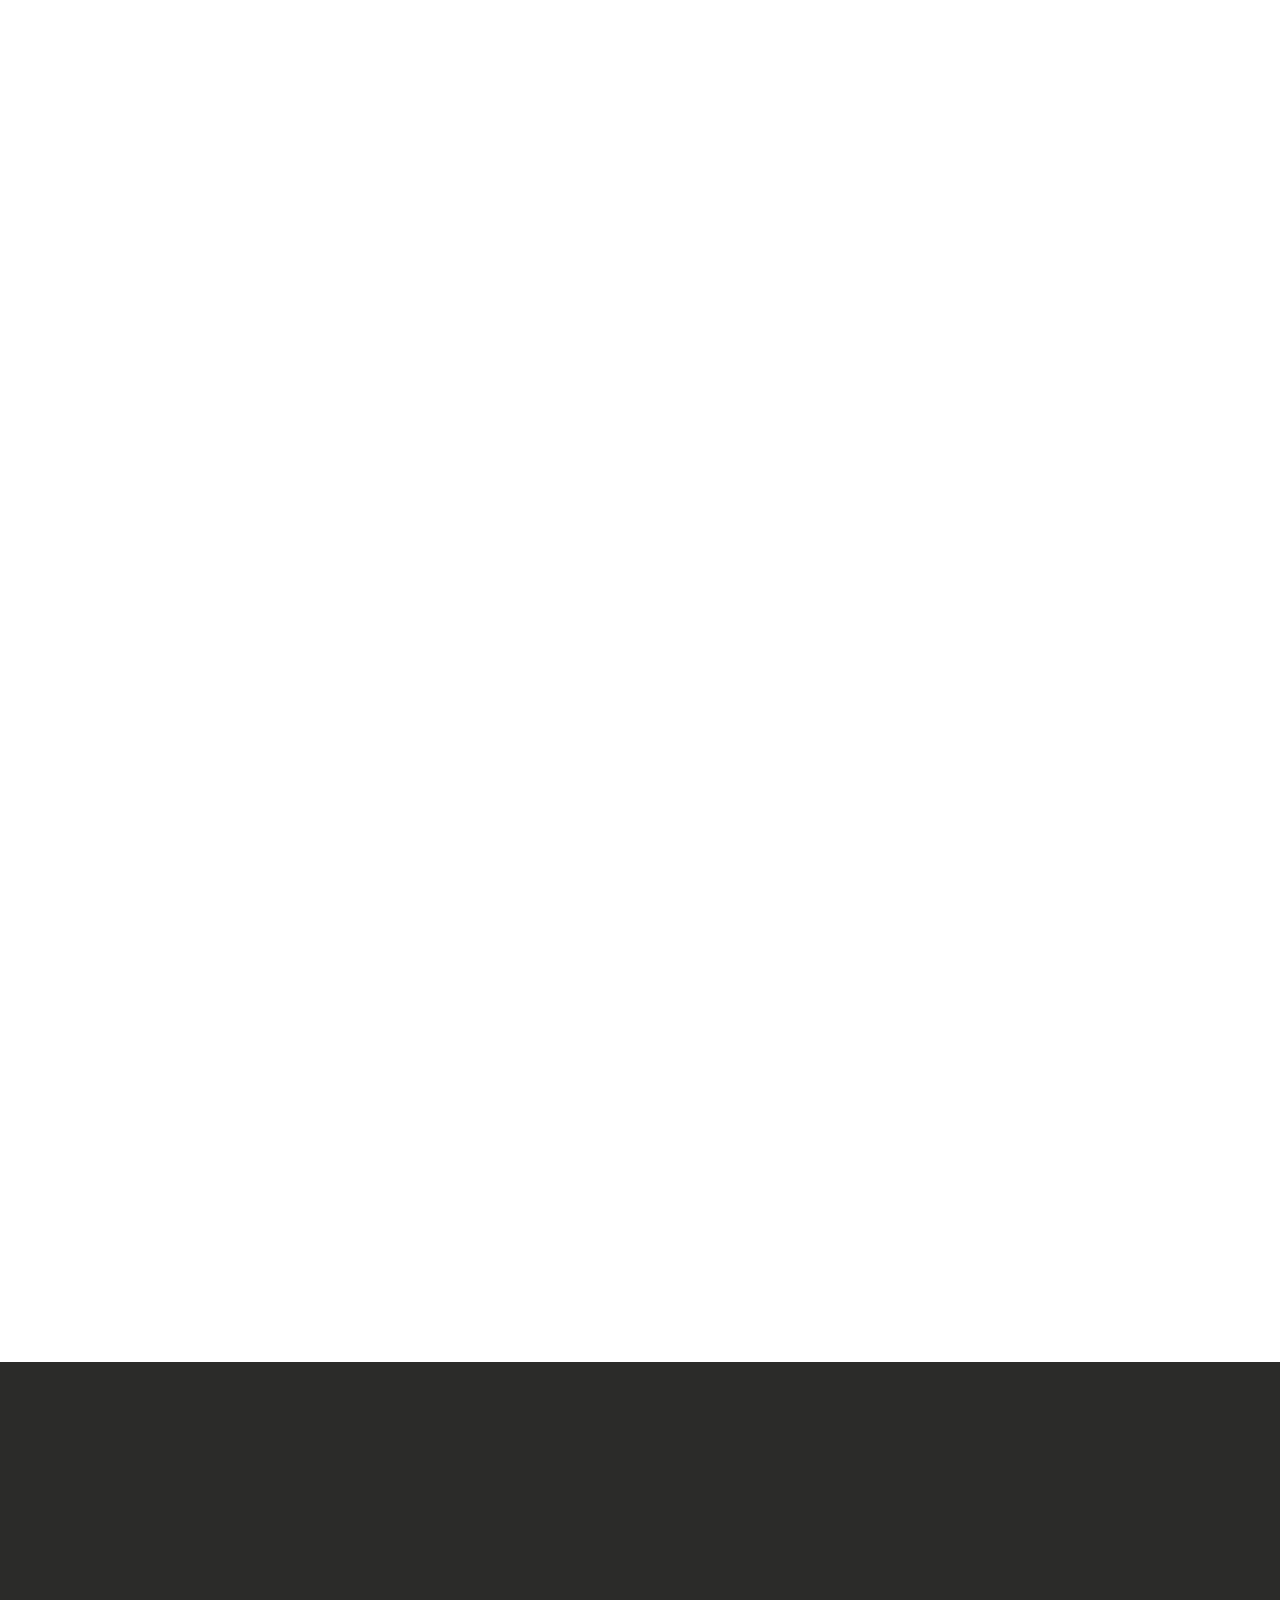
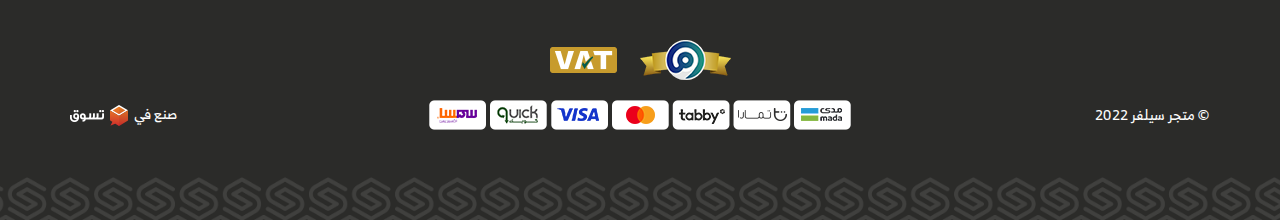
==== commit df95449f: "test" ====
--- a/index.html
+++ b/index.html
@@ -49,6 +49,7 @@
           </ul>
         </div>
       </nav>
+      
       <div class="search_lang">
         <i class="las la-bars btn_sho-sear bars_"></i>
         <button class="btn_gh search_ btn_sho-sear">
@@ -60,7 +61,7 @@
         </button>
         <div class="lang">
           <div  class="div_lang">
-          <img src="images/ar.png" alt="language arabic" width="20" height="13">
+          <img src="images/ar.png" alt="language arabic" width="25" height="13">
           english
           <ul class="ul_gh drop_lang">
             <li><a href="./en.html" class="anc_lang anc_gh">english</a></li>
@@ -80,6 +81,7 @@
     </div>
   </div>
 </header>
+
 <!-- ~~~~~~~~~~~~~~~~~~~~~~~~~start header~~~~~~~~~~~~~~~~~~~~~ -->
 
 <!-- ~~~~~~~~~~~~~~~~~~~~~~~~~start slider~~~~~~~~~~~~~~~~~~~~~ -->
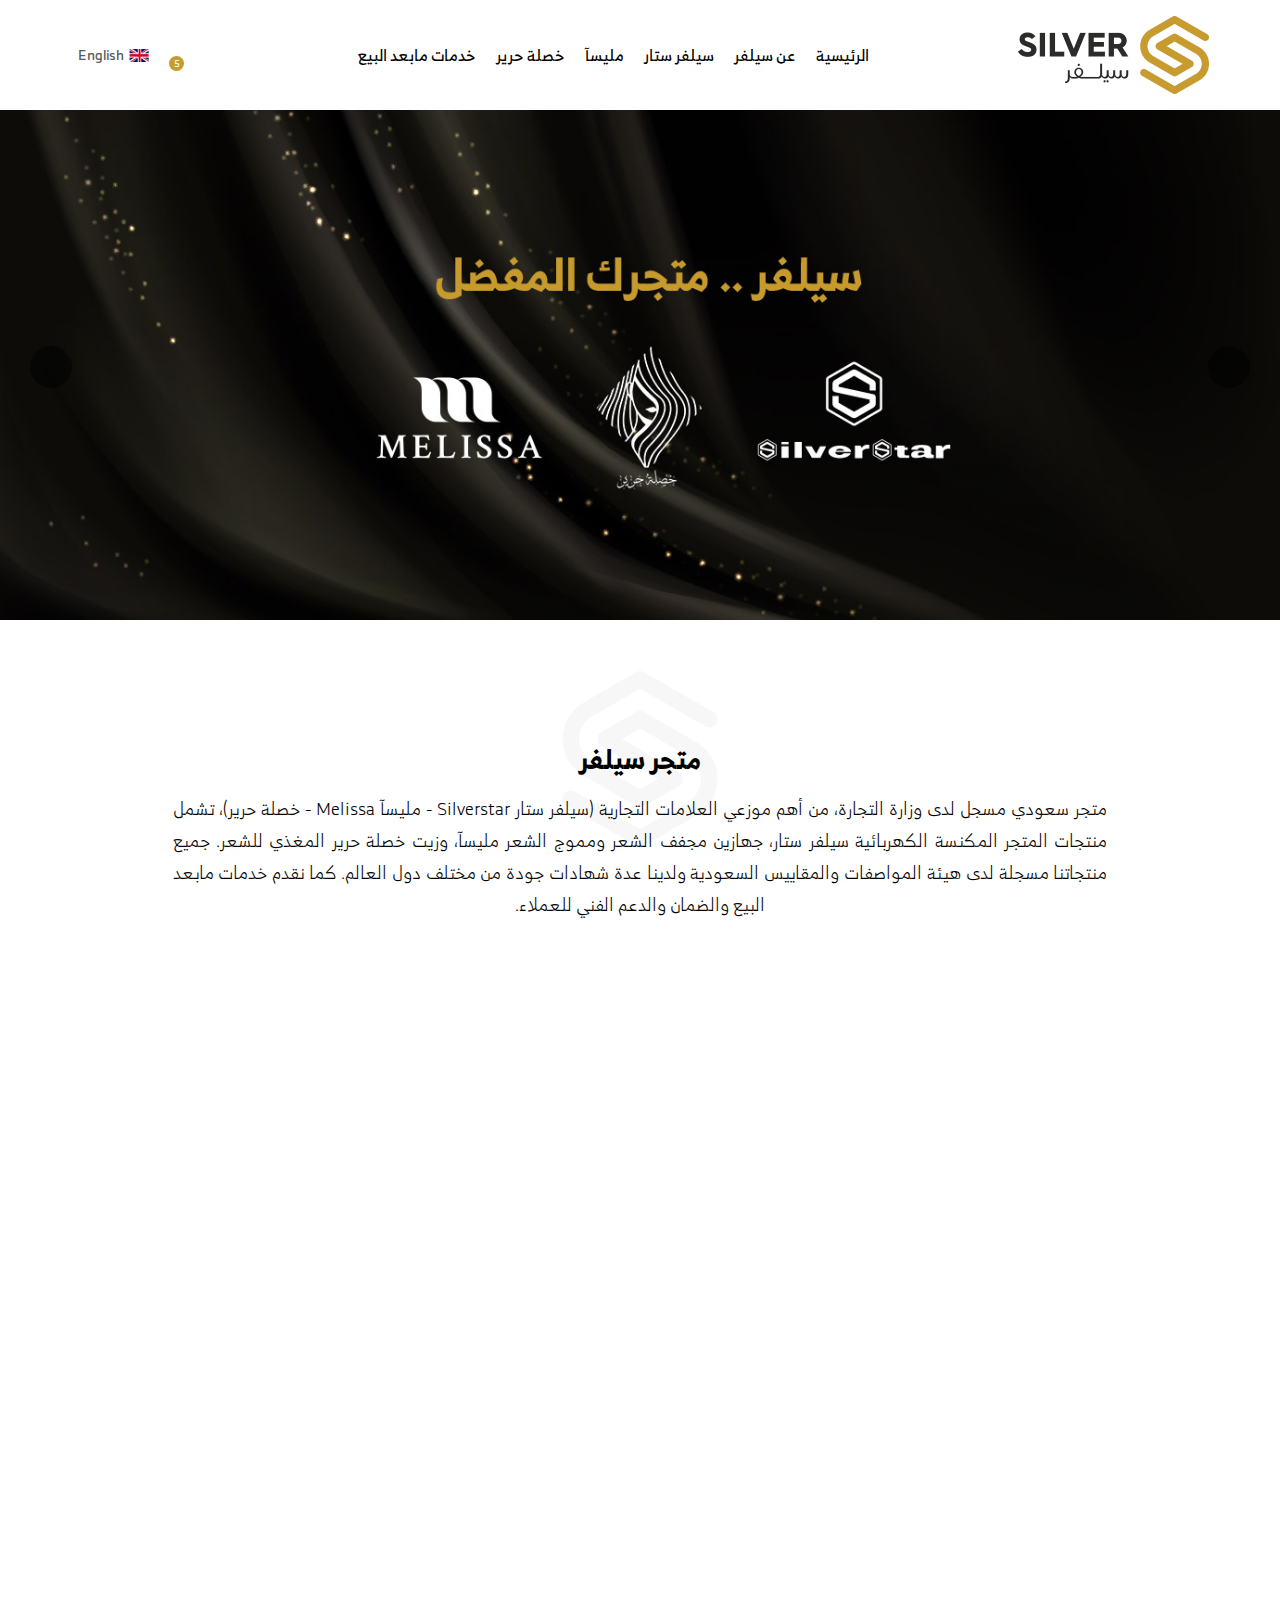
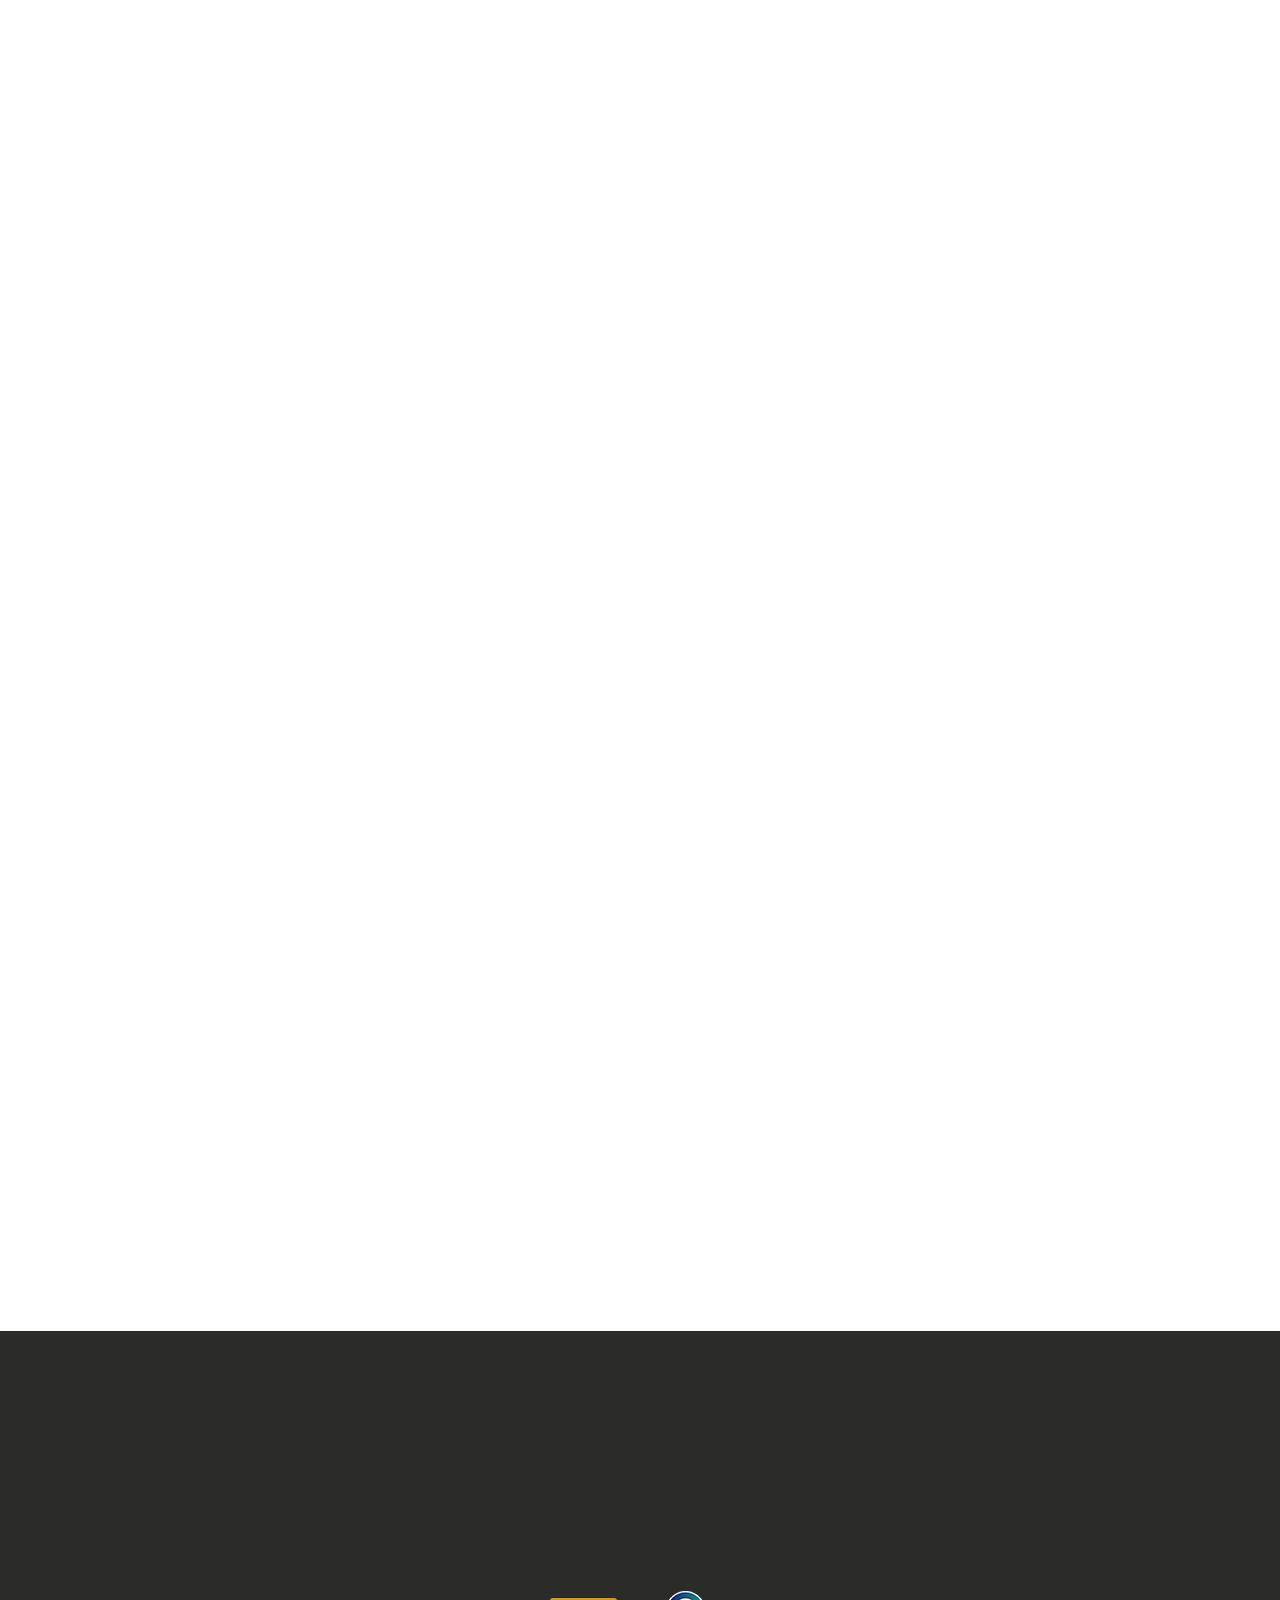
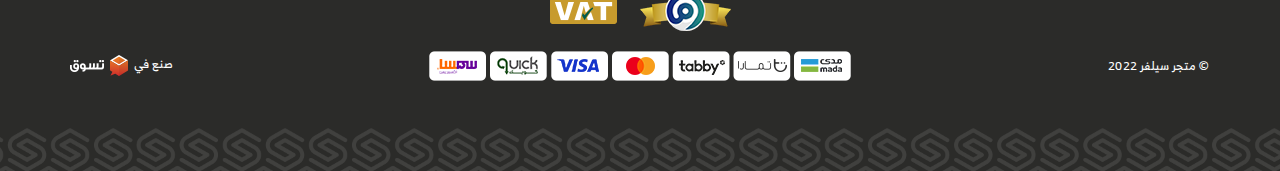
==== commit 6c1de89c: "edit css and html" ====
--- a/index.html
+++ b/index.html
@@ -31,7 +31,7 @@
           <i class="las la-times close_"></i>
           <div class="lang">
             <div  class="div_lang">
-            <img src="images/ar.png" alt="language arabic" width="20" height="13">
+            <img src="images/en.png" alt="language arabic" width="20" height="13">
             english
             <ul class="ul_gh drop_lang">
               <li><a href="./en.html" class="anc_lang anc_gh">english</a></li>
@@ -61,7 +61,7 @@
         </button>
         <div class="lang">
           <div  class="div_lang">
-          <img src="images/ar.png" alt="language arabic" width="25" height="13">
+          <img src="images/en.png" alt="language arabic" width="20" height="13">
           english
           <ul class="ul_gh drop_lang">
             <li><a href="./en.html" class="anc_lang anc_gh">english</a></li>
--- a/style/main.css
+++ b/style/main.css
@@ -88,8 +88,8 @@
   background-color: #ffffff;
   -webkit-box-shadow: 0px 0px 5px 0px #0000001a;
           box-shadow: 0px 0px 5px 0px #0000001a;
-  padding: 10px 0;
-  min-width: 100px;
+  padding: 15px;
+  min-width: 120px;
   border-radius: 8px;
   visibility: hidden;
   opacity: 0;
@@ -176,8 +176,8 @@
   background-color: #ffffff;
   -webkit-box-shadow: 0px 0px 5px 0px #0000001a;
           box-shadow: 0px 0px 5px 0px #0000001a;
-  padding: 10px 0;
-  min-width: 100px;
+  padding: 15px;
+  min-width: 120px;
   border-radius: 8px;
   visibility: hidden;
   opacity: 0;
@@ -217,7 +217,7 @@
 }
 
 .navbar_ .ul_nav .anc_nav {
-  font-size: 18px;
+  font-size: 16px;
   font-weight: 400;
   color: #000;
   text-transform: capitalize;
@@ -415,6 +415,9 @@
     -webkit-margin-start: 15px;
             margin-inline-start: 15px;
   }
+  .navbar_ .lang .drop_lang{
+    min-width: 100px;
+  }
 }
 
 html[dir="ltr"] .open_ {
@@ -435,7 +438,7 @@
 }
 
 footer .f_btn {
-  font-size: 17px;
+  font-size: 14px;
   color: #ffffff;
   margin-bottom: 15px;
   font-weight: 700;
@@ -448,7 +451,7 @@
 }
 
 footer .ul_list a {
-  font-size: 16px;
+  font-size: 14px;
   font-weight: 400;
   line-height: 2;
   -webkit-transition: .5s;
@@ -495,7 +498,7 @@
   -webkit-padding-start: 20px;
           padding-inline-start: 20px;
   border-radius: 23px;
-  font-size: 14px;
+  font-size: 12px;
   font-weight: 400;
   color: #a0a09f;
 }
@@ -550,7 +553,7 @@
 
 footer .ul_social a {
   color: #ffffff;
-  font-size: 20px;
+  font-size: 24px;
   -webkit-transition: .5s;
   transition: .5s;
   border-radius: 50%;
@@ -707,7 +710,7 @@
 }
 
 .copyright_parant .copyright .tasawk_div p {
-  font-size: 14px;
+  font-size: 12px;
   color: #ffffff;
   font-weight: 400;
   width: 33.333%;
@@ -1164,6 +1167,7 @@
 
 .testimonials .owl-nav button.owl-prev {
   right: -70px;
+  background-color: rgba(0, 0, 0, 0.3);
 }
 
 .testimonials .owl-dots {
@@ -1177,7 +1181,7 @@
   text-align: center;
   text-transform: capitalize;
   margin-bottom: 40px;
-  font-size: 30px;
+  font-size: 24px;
 }
 
 .div_item {
@@ -1204,14 +1208,14 @@
 }
 
 .div_item .testi_t {
-  font-size: 16px;
+  font-size: 14px;
   color: #2b2b29;
   font-weight: 700;
   margin-bottom: 10px;
 }
 
 .div_item .testi_p {
-  font-size: 17px;
+  font-size: 14px;
   z-index: 11;
   color: #000;
   font-weight: 300;
@@ -1299,12 +1303,12 @@
 .feat_div > i {
   font-size: 48px;
   color: #c79b2d;
-  -webkit-margin-end: 30px;
-          margin-inline-end: 30px;
+  -webkit-margin-end: 20px;
+          margin-inline-end: 20px;
 }
 
 .feat_div .feat_title {
-  font-size: 20px;
+  font-size: 14px;
   font-weight: 700;
   color: #000;
   margin-bottom: 10px;
@@ -1315,7 +1319,7 @@
 }
 
 .feat_div .feat_p {
-  font-size: 16px;
+  font-size: 14px;
   color: #757575;
 }
 
@@ -1341,10 +1345,10 @@
 
 @media only screen and (max-width: 767px) {
   .features {
-    -webkit-box-orient: vertical;
-    -webkit-box-direction: normal;
-        -ms-flex-direction: column;
-            flex-direction: column;
+    display: -ms-grid;
+    display: grid;
+    -ms-grid-columns: (1fr)[2];
+        grid-template-columns: repeat(2, 1fr);
   }
   .feat_div {
     margin-bottom: 20px;
@@ -1352,5 +1356,6 @@
   .feat_div > i {
     margin-bottom: 5px;
   }
+  
 }
 /*# sourceMappingURL=main.css.map */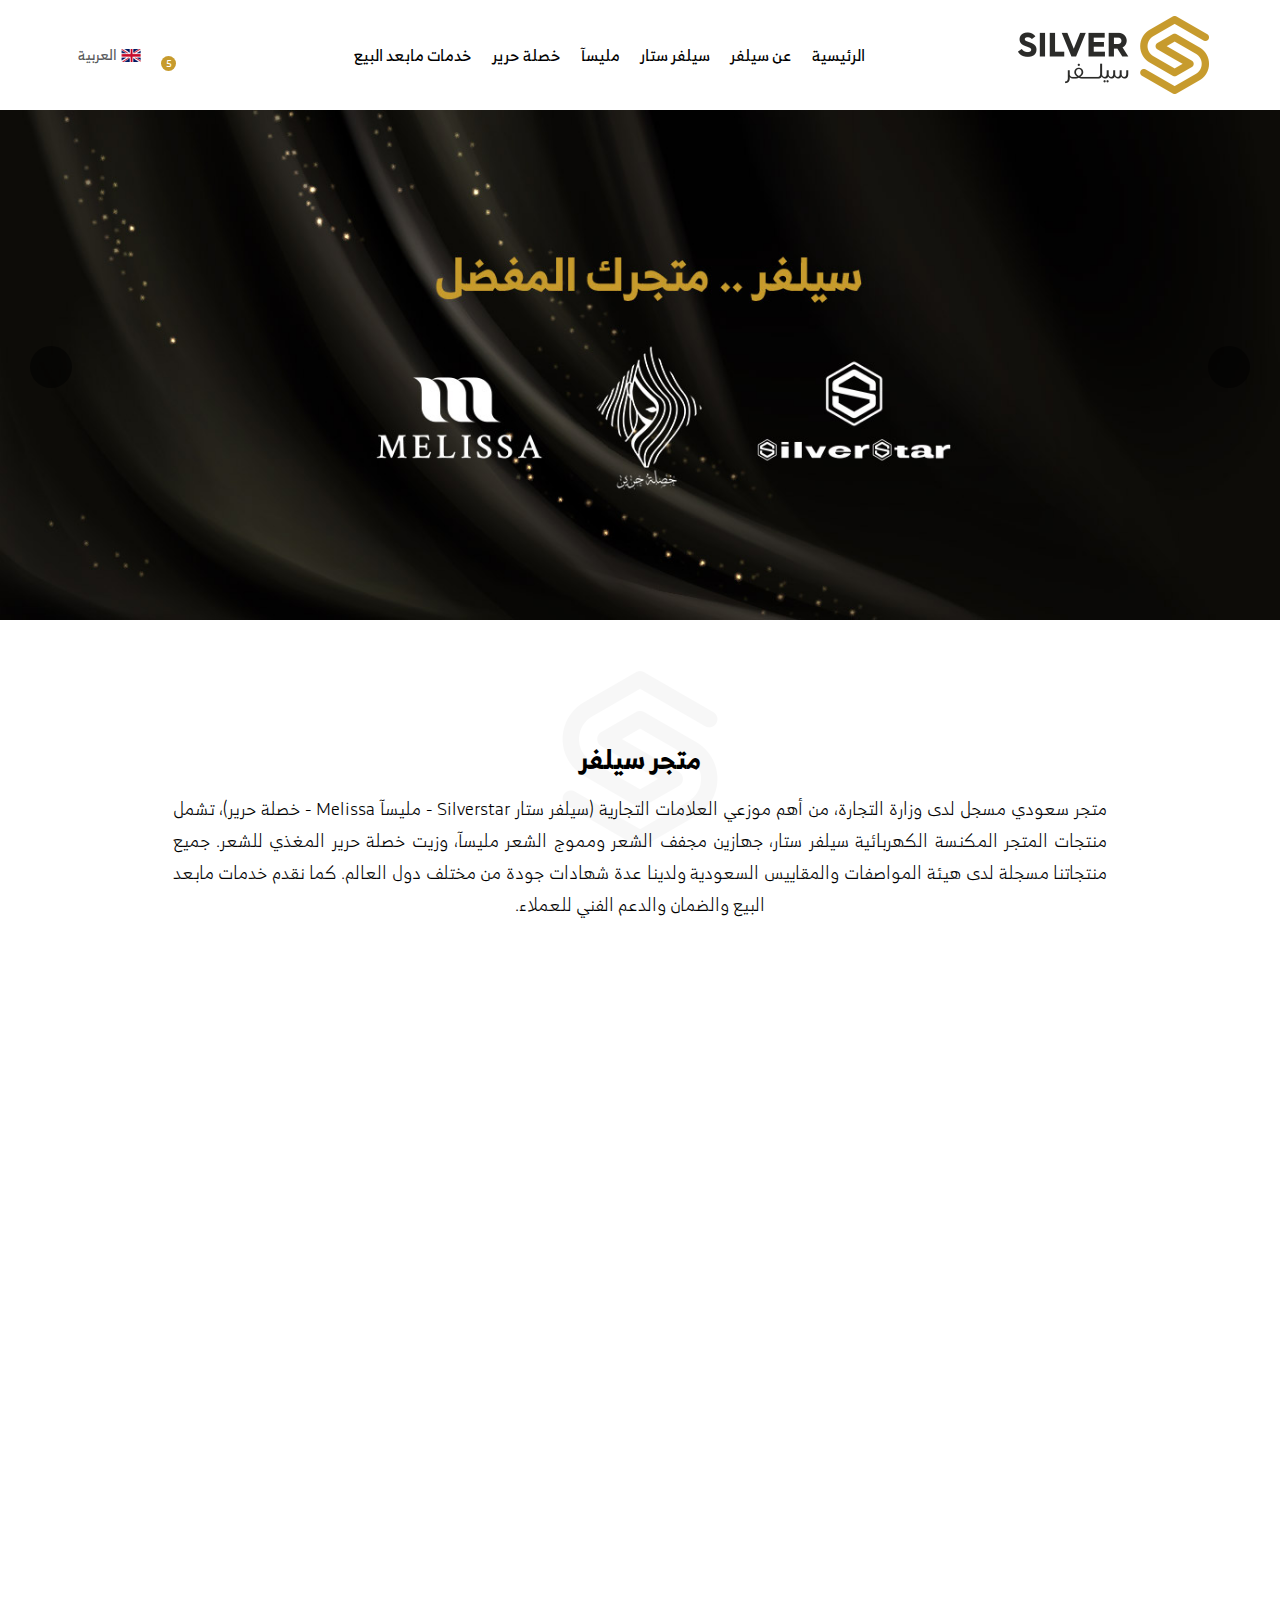
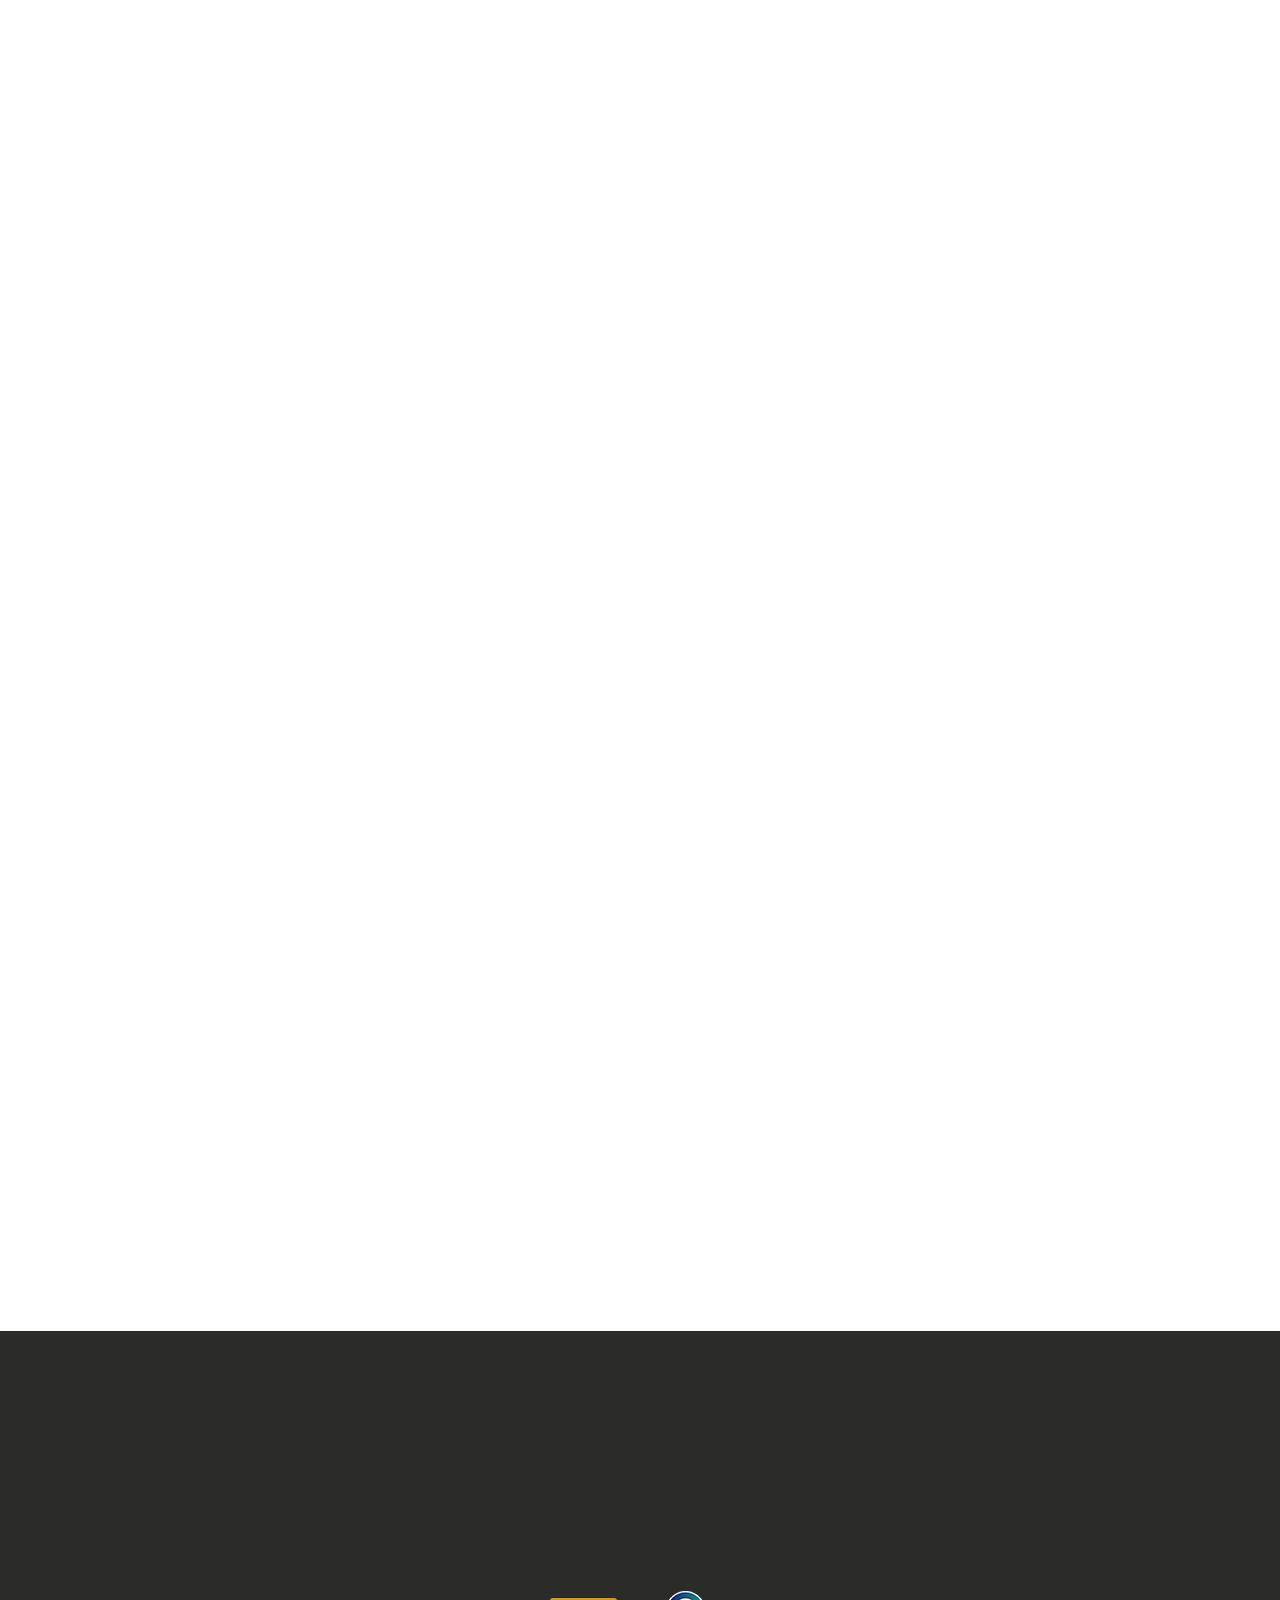
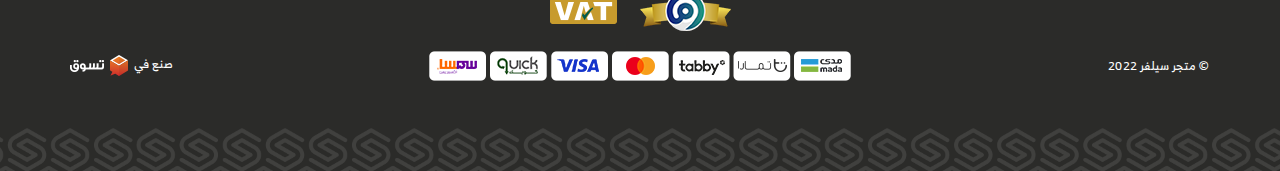
==== commit 042bae87: "edit css" ====
--- a/index.html
+++ b/index.html
@@ -32,7 +32,7 @@
           <div class="lang">
             <div  class="div_lang">
             <img src="images/en.png" alt="language arabic" width="20" height="13">
-            english
+            العربية
             <ul class="ul_gh drop_lang">
               <li><a href="./en.html" class="anc_lang anc_gh">english</a></li>
               <li><a href="./index.html" class="anc_lang anc_gh">العربية</a></li>
@@ -62,7 +62,7 @@
         <div class="lang">
           <div  class="div_lang">
           <img src="images/en.png" alt="language arabic" width="20" height="13">
-          english
+          العربية
           <ul class="ul_gh drop_lang">
             <li><a href="./en.html" class="anc_lang anc_gh">english</a></li>
             <li><a href="./index.html" class="anc_lang anc_gh">العربية</a></li>
--- a/style/main.css
+++ b/style/main.css
@@ -415,9 +415,6 @@
     -webkit-margin-start: 15px;
             margin-inline-start: 15px;
   }
-  .navbar_ .lang .drop_lang{
-    min-width: 100px;
-  }
 }
 
 html[dir="ltr"] .open_ {
@@ -1163,6 +1160,7 @@
 
 .testimonials .owl-nav button.owl-next {
   left: -70px;
+  background-color: rgba(0, 0, 0, 0.3);
 }
 
 .testimonials .owl-nav button.owl-prev {
@@ -1356,6 +1354,5 @@
   .feat_div > i {
     margin-bottom: 5px;
   }
-  
 }
 /*# sourceMappingURL=main.css.map */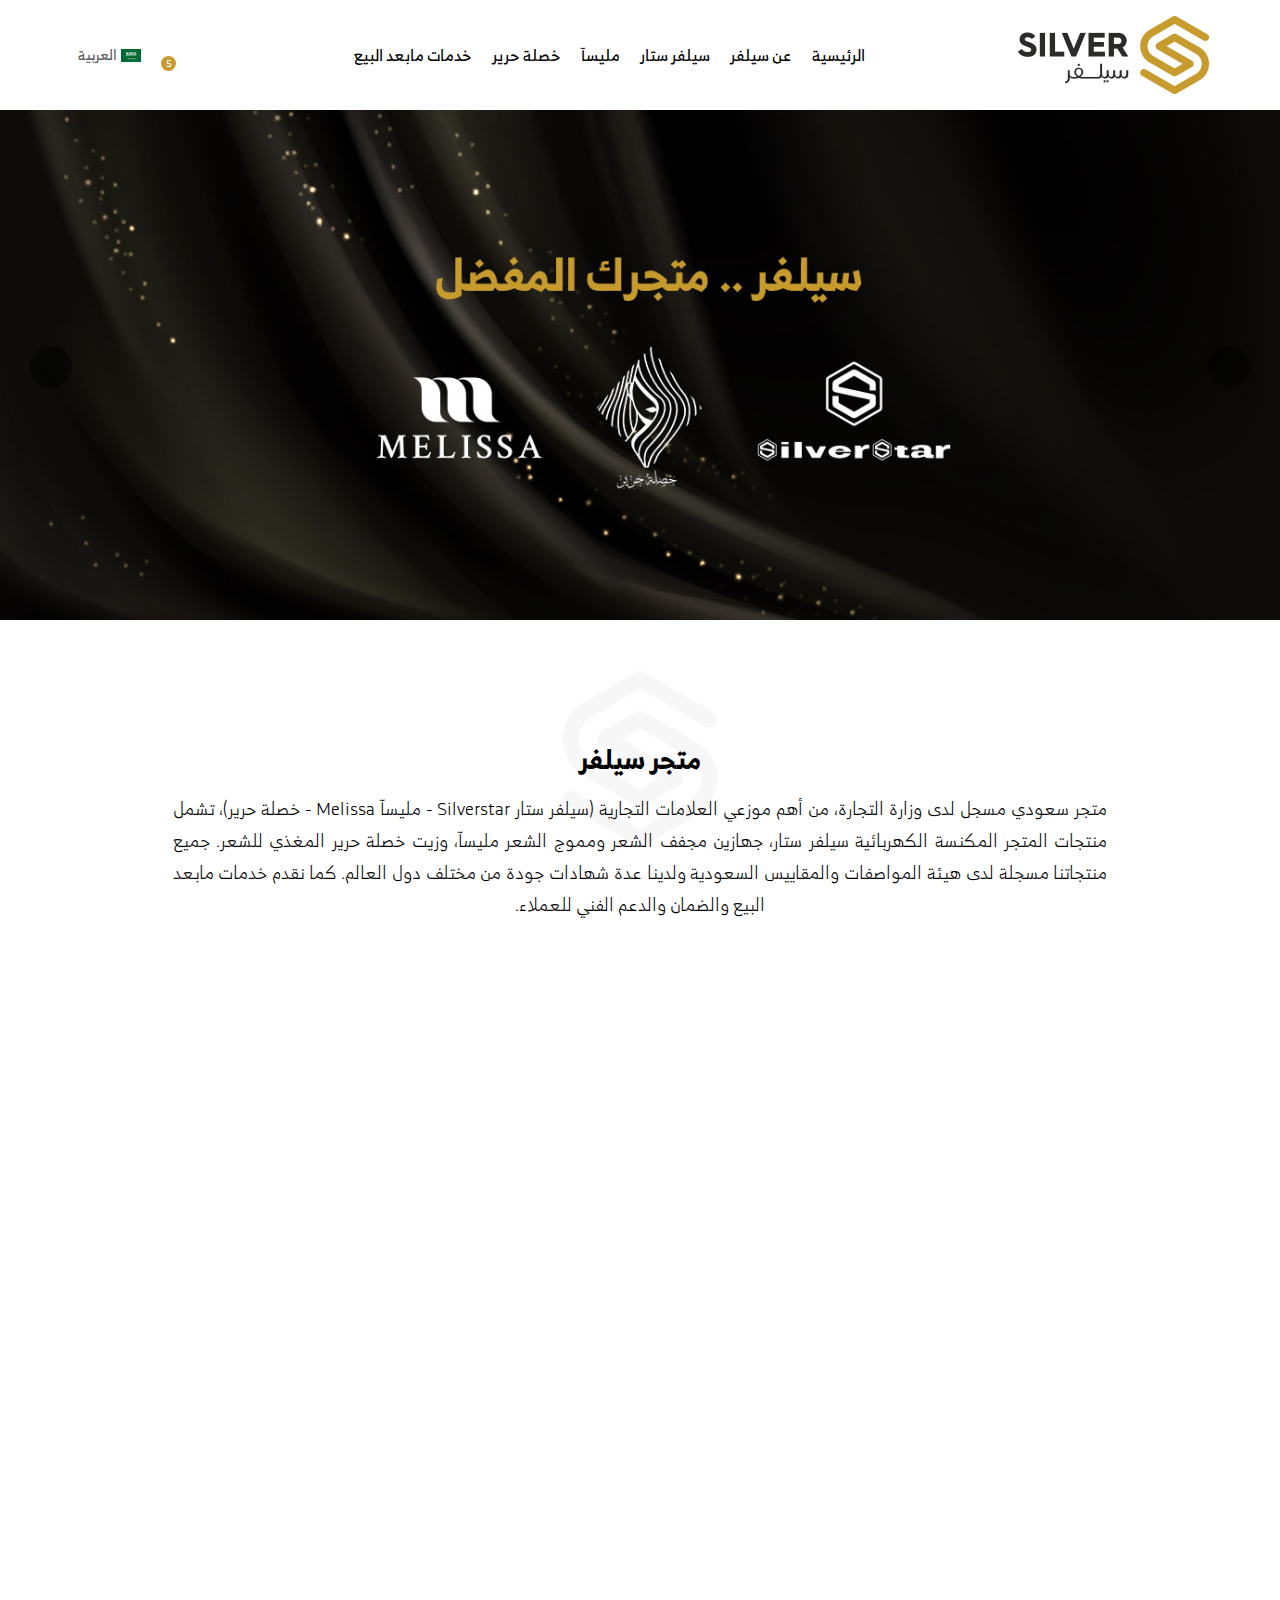
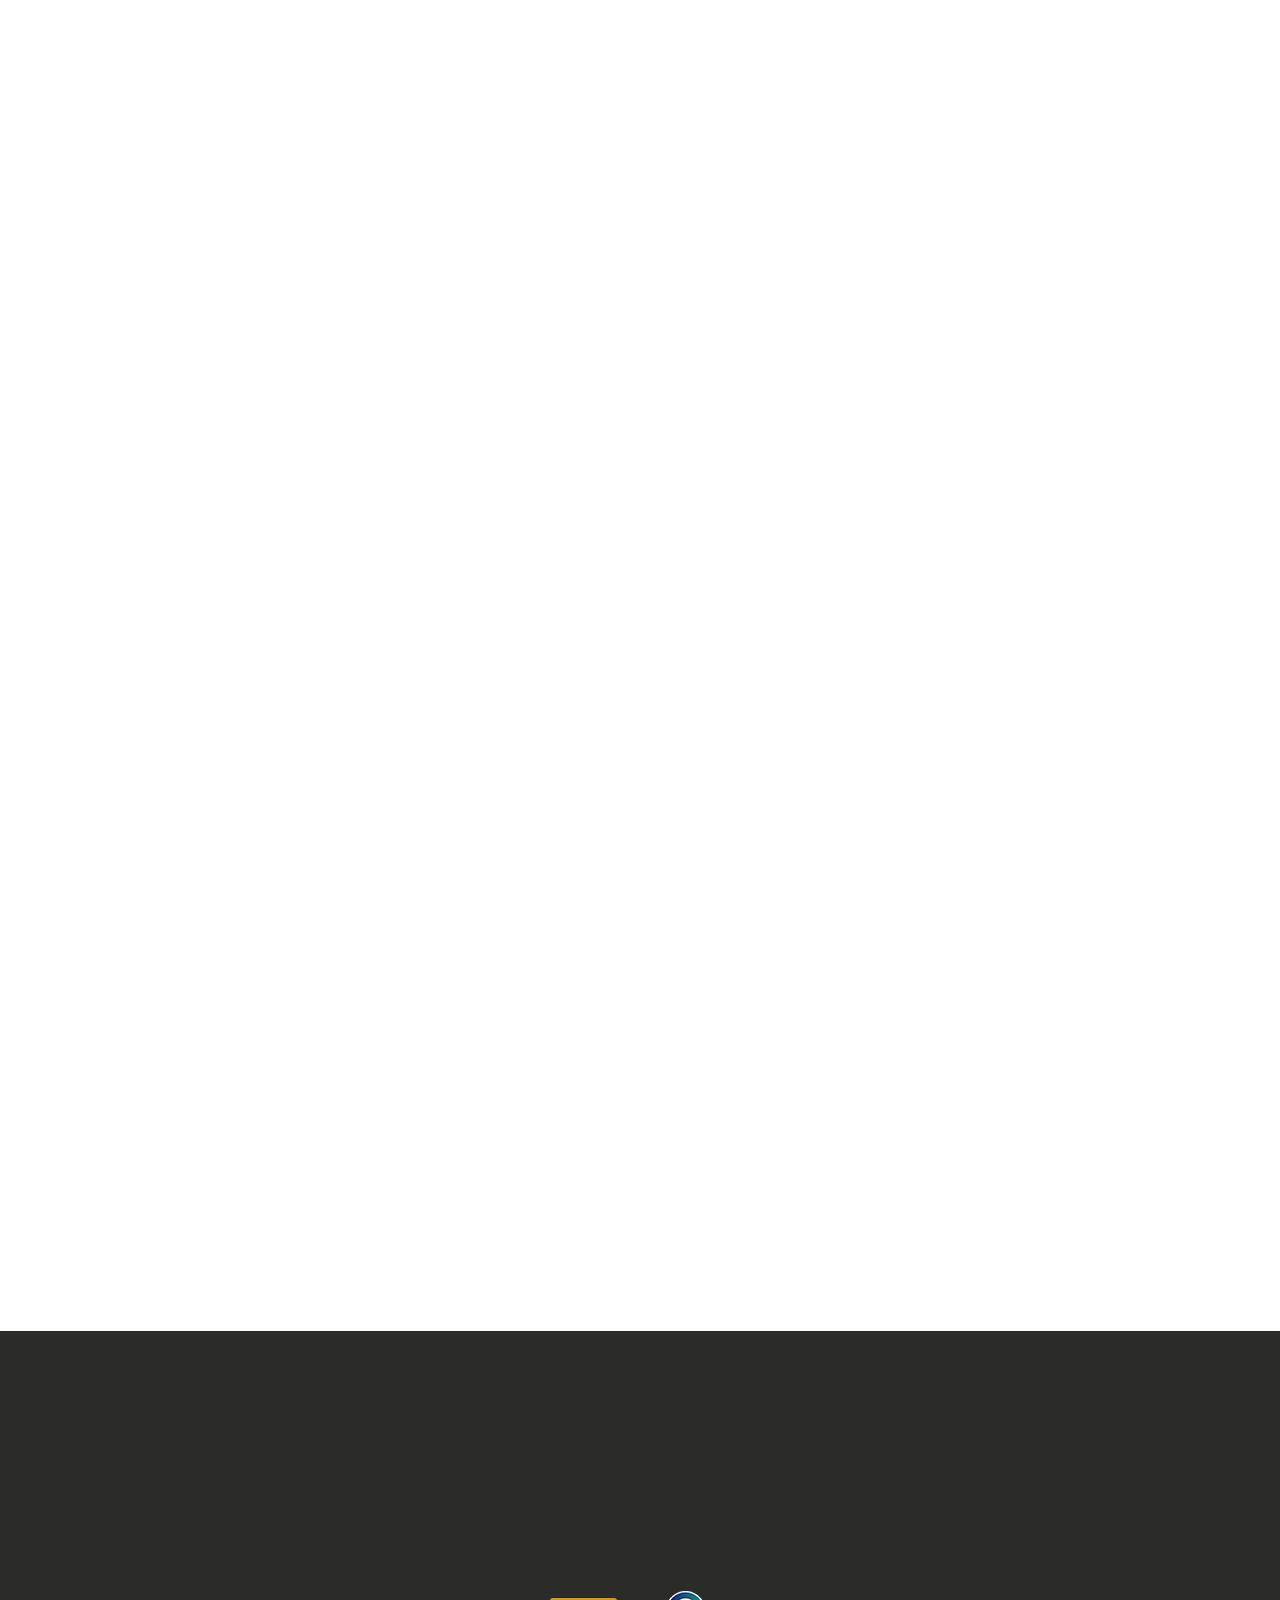
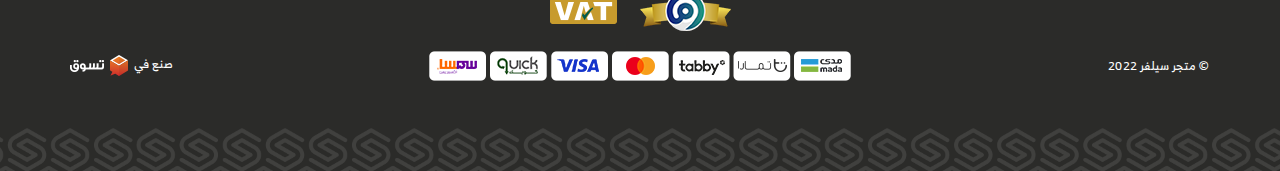
==== commit 96758ea9: "edit css" ====
--- a/index.html
+++ b/index.html
@@ -31,7 +31,7 @@
           <i class="las la-times close_"></i>
           <div class="lang">
             <div  class="div_lang">
-            <img src="images/en.png" alt="language arabic" width="20" height="13">
+            <img src="images/ar.png" alt="language arabic" width="20" height="13">
             العربية
             <ul class="ul_gh drop_lang">
               <li><a href="./en.html" class="anc_lang anc_gh">english</a></li>
@@ -61,7 +61,7 @@
         </button>
         <div class="lang">
           <div  class="div_lang">
-          <img src="images/en.png" alt="language arabic" width="20" height="13">
+          <img src="images/ar.png" alt="language arabic" width="20" height="13">
           العربية
           <ul class="ul_gh drop_lang">
             <li><a href="./en.html" class="anc_lang anc_gh">english</a></li>
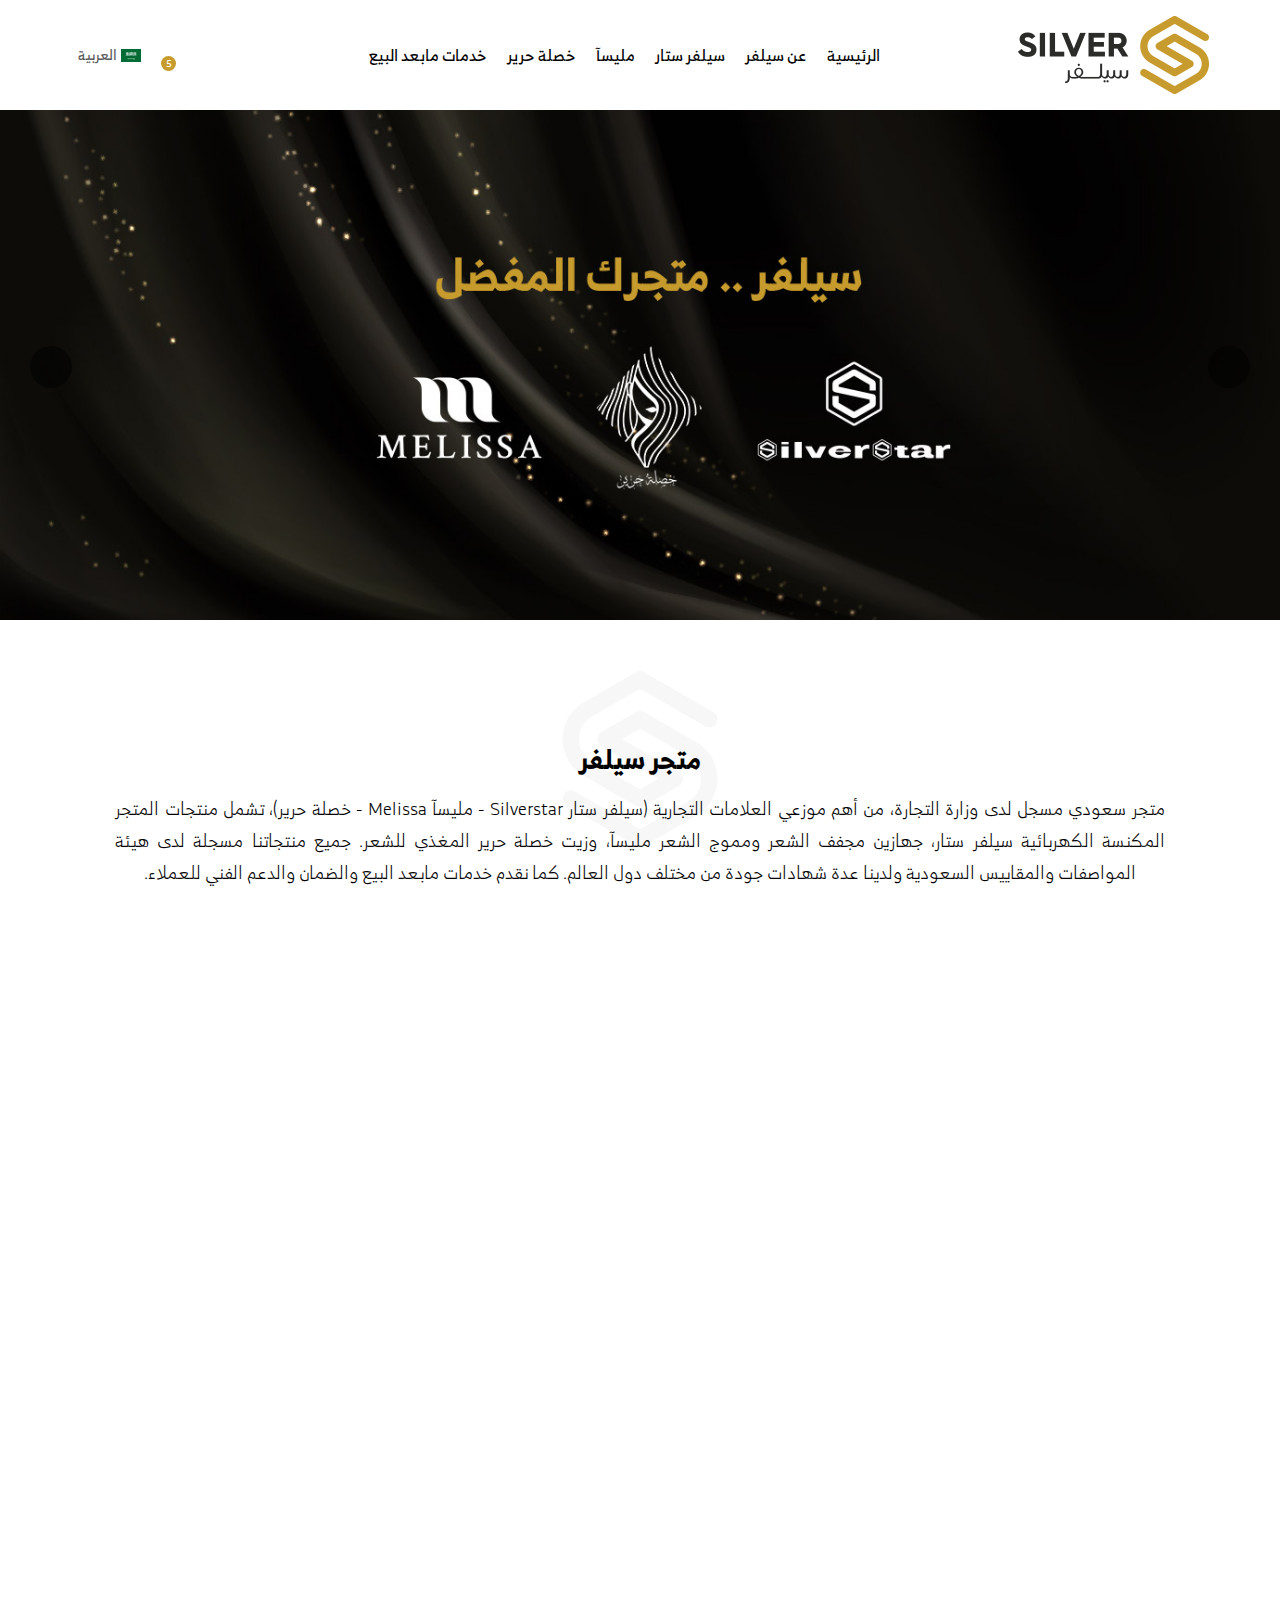
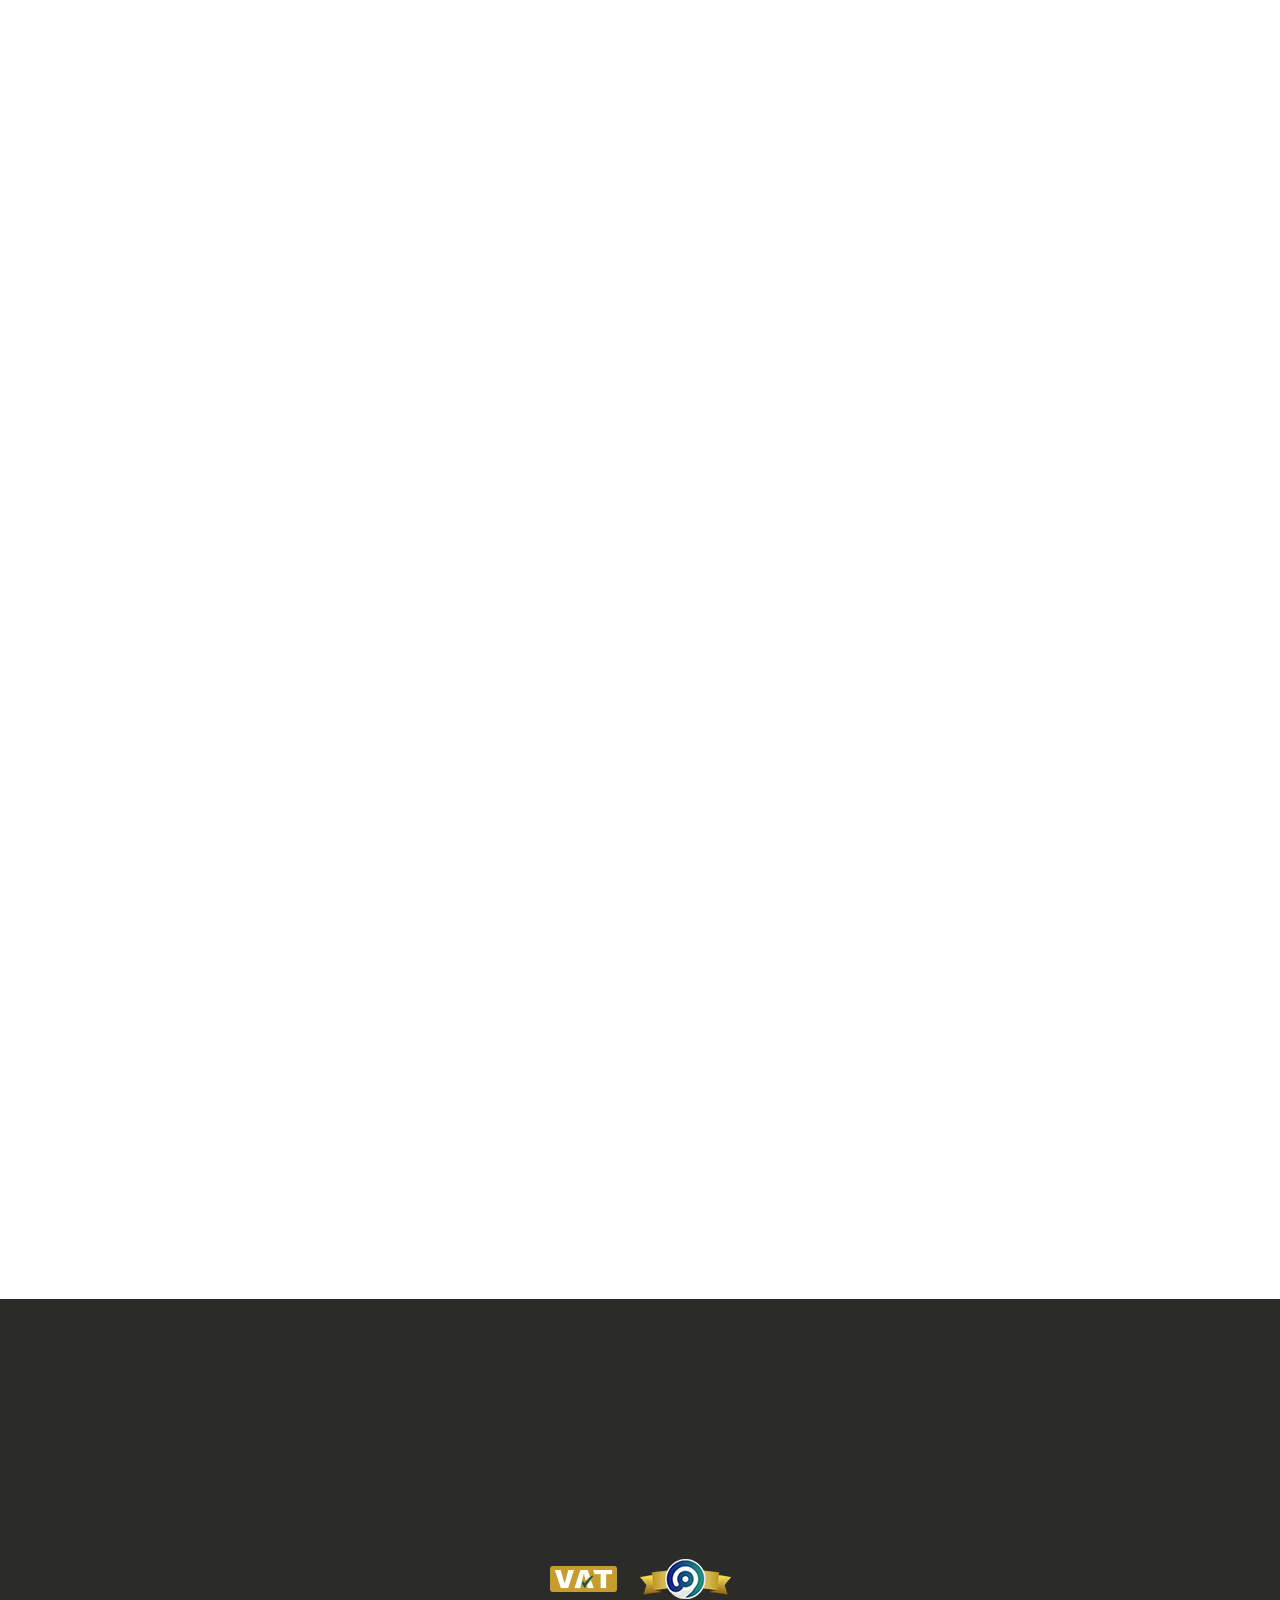
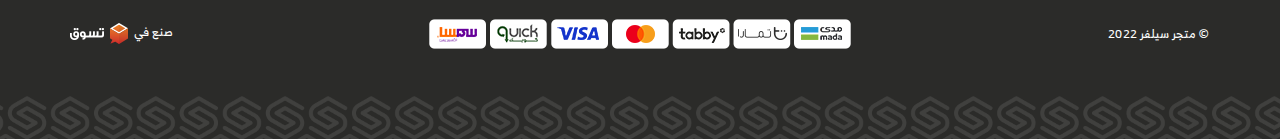
==== commit 35d1affa: "edit css" ====
--- a/index.html
+++ b/index.html
@@ -55,6 +55,15 @@
         <button class="btn_gh search_ btn_sho-sear">
           <i class="las la-search toggle_"></i>
         </button>
+        <div class="user">
+          <div  class="div_user btn_sho-sear">
+            <i class="las la-user"></i>
+          <ul class="ul_gh drop_user">
+            <li><a href="#" class="anc_user anc_gh">تسجيل دخول</a></li>
+            <li><a href="#" class="anc_user anc_gh">تسجيل جديد</a></li>
+          </ul>
+          </div>
+        </div>
         <button class="btn_gh shopping_ btn_sho-sear">
           <i class="las la-shopping-cart"></i>
           <span>5</span>
@@ -112,20 +121,22 @@
     </div>
 </div>
 <!-- ~~~~~~~~~~~~~~~~~~~~~~~~~end slider~~~~~~~~~~~~~~~~~~~~~~~ -->
-
+<div class="title_parant_">
+  <div class="title_div">
+    <h3 class="m_P_gh title_m">متجر سيلفر</h3>
+    <img src="images/shape.png" alt="shape img" class="shape_pso">
+  </div>
+  <p class="m_P_gh silver_p wow fadeInDown">متجر سعودي مسجل لدى وزارة
+    التجارة، من أهم موزعي العلامات التجارية (سيلفر ستار Silverstar - مليسآ Melissa - خصلة حرير)، تشمل منتجات المتجر المكنسة الكهربائية سيلفر ستار، جهازين مجفف 
+    الشعر ومموج الشعر مليسآ، وزيت خصلة حرير المغذي للشعر. جميع منتجاتنا مسجلة لدى هيئة المواصفات والمقاييس السعودية ولدينا عدة شهادات جودة من مختلف دول 
+    العالم.
+    كما نقدم خدمات مابعد البيع والضمان والدعم الفني للعملاء.</p>
+</div>
 <!-- ~~~~~~~~~~~~~~~~~~~~~~~~~start store~~~~~~~~~~~~~~~~~~~~~~ -->
 <div class="store_parant">
   <div class="container">
     <div class="store">
-      <div class="title_div">
-        <h3 class="m_P_gh title_m">متجر سيلفر</h3>
-        <img src="images/shape.png" alt="shape img" class="shape_pso">
-      </div>
-      <p class="m_P_gh silver_p wow fadeInDown">متجر سعودي مسجل لدى وزارة
-        التجارة، من أهم موزعي العلامات التجارية (سيلفر ستار Silverstar - مليسآ Melissa - خصلة حرير)، تشمل منتجات المتجر المكنسة الكهربائية سيلفر ستار، جهازين مجفف 
-        الشعر ومموج الشعر مليسآ، وزيت خصلة حرير المغذي للشعر. جميع منتجاتنا مسجلة لدى هيئة المواصفات والمقاييس السعودية ولدينا عدة شهادات جودة من مختلف دول 
-        العالم.
-        كما نقدم خدمات مابعد البيع والضمان والدعم الفني للعملاء.</p>
+      <div class="banner_parant_">
         <a href="#" class="anc_gh anc_banner wow fadeInDown">
           <img src="images/banners/1.jpg" alt="banner item">
         </a>
@@ -135,6 +146,7 @@
         <a href="#" class="anc_gh anc_banner wow fadeInDown">
           <img src="images/banners/3.jpg" alt="banner item">
         </a>
+      </div>
     </div>
   </div>
 </div>
--- a/style/main.css
+++ b/style/main.css
@@ -28,7 +28,8 @@
   position: relative;
 }
 
-.lang .div_lang, .lang .drop_lang .anc_lang, .navbar_ .lang .drop_lang .anc_lang {
+.lang .div_lang, .lang .drop_lang .anc_lang, 
+.navbar_ .lang .drop_lang .anc_lang {
   display: -webkit-box;
   display: -ms-flexbox;
   display: flex;
@@ -78,8 +79,16 @@
   -webkit-margin-start: 2px;
           margin-inline-start: 2px;
 }
-
-.lang .drop_lang {
+.div_user{
+  cursor: pointer;
+  position: relative;
+}
+.div_user:hover .drop_user{
+  opacity: 1;
+  visibility: visible;
+  z-index: 11;
+}
+.lang .drop_lang, .user .drop_user{
   position: absolute;
   top: 25px;
   -webkit-transform: translateX(-50%);
@@ -97,7 +106,9 @@
   -webkit-transition: .5s;
   transition: .5s;
 }
-
+.user .drop_user{
+  top: 33px;
+}
 .lang .drop_lang li:first-child {
   margin-bottom: 5px;
 }
@@ -116,7 +127,8 @@
   position: relative;
 }
 
-.navbar_ .lang .div_lang, .navbar_ .lang .drop_lang .anc_lang {
+.navbar_ .lang .div_lang,
+.navbar_ .lang .drop_lang .anc_lang ,.div_user .anc_user {
   display: -webkit-box;
   display: -ms-flexbox;
   display: flex;
@@ -136,7 +148,7 @@
   cursor: pointer;
 }
 
-.navbar_ .lang .div_lang:hover, .navbar_ .lang .drop_lang .anc_lang:hover {
+.navbar_ .lang .div_lang:hover, .navbar_ .lang .drop_lang .anc_lang:hover, .div_user .anc_user:hover {
   color: #c79b2d;
 }
 
@@ -186,7 +198,7 @@
   transition: .5s;
 }
 
-.navbar_ .lang .drop_lang li:first-child {
+.navbar_ .lang .drop_lang li:first-child, .div_user .drop_user li:first-child {
   margin-bottom: 5px;
 }
 
@@ -415,6 +427,9 @@
     -webkit-margin-start: 15px;
             margin-inline-start: 15px;
   }
+  .user .drop_user{
+    top: 35px;
+  }
 }
 
 html[dir="ltr"] .open_ {
@@ -845,11 +860,15 @@
 }
 
 ::-webkit-scrollbar {
-  width: 10px;
-  height: 100px;
+  width: 5px;
+  height: 0px;
 }
 
 /* Handle */
+::-webkit-scrollbar-thumb {
+  background: #c79b2d;
+}
+
 @font-face {
   font-family: 'RB';
   src: url("/fonts/RB-Light.woff2") format("woff2"), url("../fonts/RB-Light.woff") format("woff"), url("../fonts/RB-Light.ttf") format("truetype");
@@ -988,16 +1007,18 @@
 }
 
 .store {
+  text-align: center;
+}
+
+.title_parant_ {
   padding-top: 70px;
-  margin-bottom: 80px;
-  text-align: center;
-}
-
-.store .title_div {
+}
+
+.title_div {
   position: relative;
 }
 
-.store .title_div .title_m {
+.title_div .title_m {
   font-size: 26px;
   color: #000;
   font-weight: 700;
@@ -1006,7 +1027,7 @@
   margin-bottom: 20px;
 }
 
-.store .title_div .shape_pso {
+.title_div .shape_pso {
   position: absolute;
   -webkit-transform: translate(-50%, -50%);
           transform: translate(-50%, -50%);
@@ -1015,7 +1036,7 @@
   z-index: -1;
 }
 
-.store .silver_p {
+.silver_p {
   font-size: 18px;
   color: #000;
   font-weight: 300;
@@ -1024,6 +1045,10 @@
   line-height: 32px;
   margin: 0 auto 70px;
   width: 82%;
+}
+
+.banner_parant_ {
+  margin-bottom: 80px;
 }
 
 .anc_banner {
@@ -1355,4 +1380,113 @@
     margin-bottom: 5px;
   }
 }
+
+.products {
+  margin-bottom: 100px;
+}
+
+.div_item_pro {
+  text-align: center;
+  margin-bottom: 40px;
+}
+
+.anc_img img {
+  width: auto;
+  height: auto;
+  max-width: 100%;
+}
+
+.div_anc {
+  position: relative;
+  margin-bottom: 30px;
+}
+
+.div_anc .btn_off {
+  position: absolute;
+  top: 10px;
+  font-size: 12px;
+  font-weight: 700;
+  color: #ffffff;
+  background-color: #c79b2d;
+  height: 24px;
+  border-radius: 12px;
+  min-width: 45px;
+  padding: 0 10px;
+  border: 1px solid transparent;
+}
+
+.div_anc .btn_off:hover {
+  background-color: transparent;
+  border-color: #c79b2d;
+  color: #c79b2d;
+}
+
+html[dir="ltr"] .div_anc .btn_off {
+  left: 10px;
+}
+
+html[dir="rtl"] .div_anc .btn_off {
+  right: 10px;
+}
+
+.anc_products {
+  margin-bottom: 10px;
+  font-size: 18px;
+  color: #57595b;
+  font-weight: 400;
+  -webkit-transition: .5s;
+  transition: .5s;
+}
+
+.anc_products:hover {
+  color: #c79b2d;
+}
+
+.price {
+  margin-bottom: 10px;
+}
+
+.price p {
+  font-weight: 700;
+  font-size: 22px;
+  color: #c79b2d;
+  margin-bottom: 5px;
+}
+
+.price span {
+  font-size: 16px;
+  font-weight: 300;
+  text-decoration: line-through;
+  color: #616161;
+}
+
+.div_text {
+  text-align: center;
+}
+
+.btn_products {
+  margin: auto;
+  background-color: #c79b2d;
+  height: 50px;
+  min-width: 182px;
+  font-size: 18px;
+  font-weight: 700;
+  color: #ffffff;
+  border-radius: 25px;
+  -webkit-transition: .5s;
+  transition: .5s;
+  border: 1px solid transparent;
+}
+
+.btn_products:hover {
+  background-color: transparent;
+  border-color: #c79b2d;
+  color: #c79b2d;
+}
+
+@media only screen and (max-width: 767px) {
+  .products {
+    margin-bottom: 30px;
+  }
+}
 /*# sourceMappingURL=main.css.map */